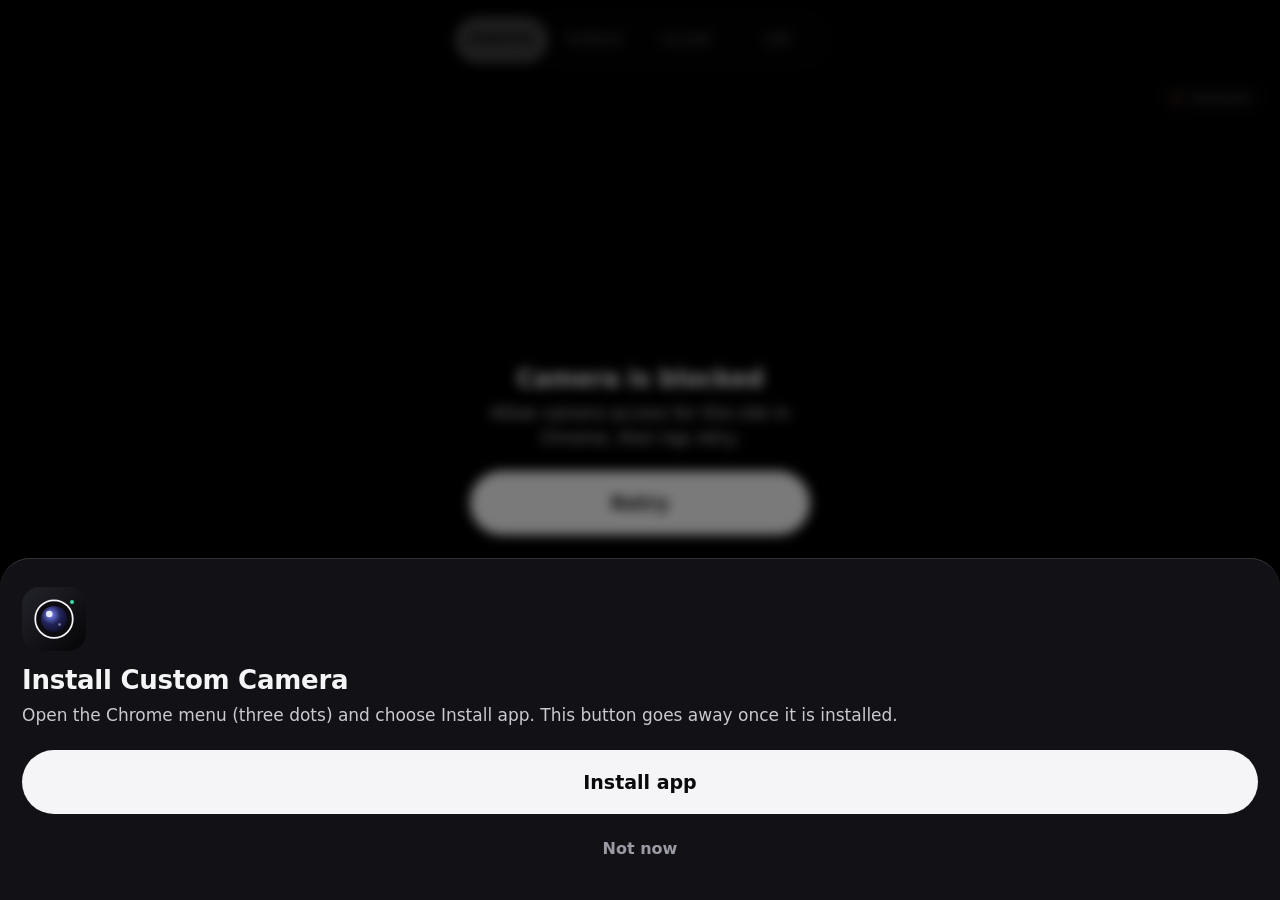
==== index.html @ ee941321 "Build Custom Camera PWA: photo, video, scan and QR with Google Drive upload Co-Authored-By: Claude S" ====
<!doctype html>
<html lang="en">
<head>
<meta charset="utf-8">
<meta name="viewport" content="width=device-width,initial-scale=1,viewport-fit=cover,user-scalable=no">
<meta name="theme-color" content="#000000">
<meta name="mobile-web-app-capable" content="yes">
<meta name="apple-mobile-web-app-capable" content="yes">
<link rel="manifest" href="manifest.webmanifest">
<link rel="icon" href="icons/icon.svg" type="image/svg+xml">
<link rel="apple-touch-icon" href="icons/icon-192.png">
<title>Custom Camera</title>
<link rel="stylesheet" href="styles.css">
</head>
<body data-mode="photo">

<div id="app">
  <video id="viewfinder" autoplay muted playsinline></video>
  <canvas id="overlay"></canvas>
  <div id="touch"></div>
  <div id="focusRing"></div>
  <div id="flash"></div>

  <header id="top">
    <nav id="tabs" role="tablist" style="--i:0">
      <span id="pill"></span>
      <button role="tab" data-mode="photo">Photo</button>
      <button role="tab" data-mode="video">Video</button>
      <button role="tab" data-mode="scan">Scan</button>
      <button role="tab" data-mode="qr">QR</button>
    </nav>
    <button id="cloud" class="chip" data-state="off" aria-label="Google Drive status">
      <span class="dot"></span><span id="cloudText">Connect</span>
    </button>
  </header>

  <div id="recChip" hidden><span class="rdot"></span><span id="chipTime">00:00</span></div>
  <div id="hint"></div>

  <div id="camError" hidden>
    <div class="card">
      <h2>Camera is blocked</h2>
      <p>Allow camera access for this site in Chrome, then tap retry.</p>
      <button id="camRetry" class="primary">Retry</button>
    </div>
  </div>

  <footer id="bottom">
    <button id="thumb" aria-label="Open gallery">
      <img id="thumbImg" alt="">
      <svg class="ph" viewBox="0 0 24 24" fill="none" stroke="currentColor" stroke-width="1.8" stroke-linecap="round" stroke-linejoin="round"><rect x="3" y="4" width="18" height="16" rx="3"/><circle cx="9" cy="10" r="1.8"/><path d="M21 16l-5-5-8 8"/></svg>
    </button>

    <div id="action">
      <div id="actPhoto" class="hintpill">
        <b>Tap</b> to focus<span class="sep"></span><b>Double-tap</b> to capture
      </div>

      <button id="recBtn" class="bigbtn" aria-label="Record video">
        <span class="rdot big"></span>
        <span id="recLabel">Start recording</span>
        <span id="recTime"></span>
      </button>

      <button id="scanBtn" class="bigbtn" aria-label="Scan document">
        <svg viewBox="0 0 24 24" fill="none" stroke="currentColor" stroke-width="2.2" stroke-linecap="round" stroke-linejoin="round"><path d="M4 8V6a2 2 0 0 1 2-2h2M16 4h2a2 2 0 0 1 2 2v2M20 16v2a2 2 0 0 1-2 2h-2M8 20H6a2 2 0 0 1-2-2v-2"/><path d="M4 12h16"/></svg>
        <span>Scan document</span>
      </button>

      <button id="qrPick" class="bigbtn" aria-label="Choose a QR image from gallery">
        <svg viewBox="0 0 24 24" fill="none" stroke="currentColor" stroke-width="2.2" stroke-linecap="round" stroke-linejoin="round"><rect x="3" y="4" width="18" height="16" rx="3"/><circle cx="9" cy="10" r="1.8"/><path d="M21 16l-5-5-8 8"/></svg>
        <span>Read QR from a photo</span>
      </button>
      <input id="qrFile" type="file" accept="image/*" hidden>
    </div>
  </footer>
</div>

<section id="gallery" hidden>
  <header class="gh">
    <button id="galBack" class="ib" aria-label="Back"><svg viewBox="0 0 24 24" fill="none" stroke="currentColor" stroke-width="2.4" stroke-linecap="round" stroke-linejoin="round"><path d="M15 5l-7 7 7 7"/></svg></button>
    <h1>Gallery</h1>
    <button id="galRefresh" class="ib" aria-label="Refresh"><svg viewBox="0 0 24 24" fill="none" stroke="currentColor" stroke-width="2.2" stroke-linecap="round" stroke-linejoin="round"><path d="M20 11a8 8 0 1 0-2.3 5.7"/><path d="M20 4v7h-7"/></svg></button>
  </header>
  <nav id="galTabs">
    <button data-sec="all" class="on">All</button>
    <button data-sec="photo">Photos</button>
    <button data-sec="video">Videos</button>
    <button data-sec="scan">Scans</button>
    <button data-sec="qr">QR</button>
  </nav>
  <div id="galBody"></div>
</section>

<section id="viewer" hidden>
  <header class="vh">
    <button id="vClose" class="ib" aria-label="Close"><svg viewBox="0 0 24 24" fill="none" stroke="currentColor" stroke-width="2.4" stroke-linecap="round" stroke-linejoin="round"><path d="M15 5l-7 7 7 7"/></svg></button>
    <div class="vt"><div id="vTitle"></div><div id="vSub"></div></div>
    <button id="vShare" class="ib" aria-label="Share"><svg viewBox="0 0 24 24" fill="none" stroke="currentColor" stroke-width="2.2" stroke-linecap="round" stroke-linejoin="round"><path d="M12 15V4"/><path d="M8 8l4-4 4 4"/><path d="M5 13v5a2 2 0 0 0 2 2h10a2 2 0 0 0 2-2v-5"/></svg></button>
    <button id="vDel" class="ib" aria-label="Delete"><svg viewBox="0 0 24 24" fill="none" stroke="currentColor" stroke-width="2.2" stroke-linecap="round" stroke-linejoin="round"><path d="M4 7h16"/><path d="M10 11v6M14 11v6"/><path d="M6 7l1 12a2 2 0 0 0 2 2h6a2 2 0 0 0 2-2l1-12"/><path d="M9 7V4h6v3"/></svg></button>
  </header>
  <div id="vStage"></div>
</section>

<section id="onboard" hidden>
  <div class="sheet">
    <div class="logo"><img src="icons/icon.svg" alt=""></div>
    <h2 id="obTitle"></h2>
    <p id="obText"></p>
    <button id="obPrimary" class="primary"></button>
    <button id="obSecondary" class="ghost"></button>
  </div>
</section>

<section id="qrSheet" hidden>
  <div class="sheet">
    <div class="qlabel">QR code says</div>
    <div id="qrText"></div>
    <button id="qrCopy" class="primary">Copy</button>
    <button id="qrClose" class="ghost">Close</button>
  </div>
</section>

<div id="toast" role="status"></div>

<script src="config.js"></script>
<script src="app.js"></script>
</body>
</html>
---- styles.css ----
:root {
  --bg: #08080a;
  --fg: #f5f5f7;
  --mute: #9b9ba5;
  --glass: rgba(18, 18, 22, .56);
  --glass-line: rgba(255, 255, 255, .14);
  --accent: #f5f5f7;
  --on-accent: #0a0a0c;
  --safe-t: env(safe-area-inset-top, 0px);
  --safe-b: env(safe-area-inset-bottom, 0px);
  --ease: cubic-bezier(.2, .8, .2, 1);
}
body[data-mode="photo"] { --accent: #f5f5f7; --on-accent: #0a0a0c; }
body[data-mode="video"] { --accent: #ff453a; --on-accent: #ffffff; }
body[data-mode="scan"]  { --accent: #34e1a0; --on-accent: #04170f; }
body[data-mode="qr"]    { --accent: #9a9aff; --on-accent: #0b0b24; }

* { box-sizing: border-box; -webkit-tap-highlight-color: transparent; }
html, body { margin: 0; height: 100%; background: #000; color: var(--fg); overflow: hidden; overscroll-behavior: none;
  font-family: ui-sans-serif, system-ui, -apple-system, "Segoe UI", Roboto, "Helvetica Neue", Arial, sans-serif; }
button { font: inherit; color: inherit; border: 0; background: none; cursor: pointer; }
[hidden] { display: none !important; }

#app { position: fixed; inset: 0; background: #000; }
#viewfinder { position: absolute; inset: 0; width: 100%; height: 100%; object-fit: cover; background: #000; }
#overlay { position: absolute; inset: 0; width: 100%; height: 100%; pointer-events: none; }
#touch { position: absolute; inset: 0; touch-action: none; }

/* focus ring + flash */
#focusRing { position: absolute; width: 78px; height: 78px; margin: -39px 0 0 -39px; border: 2px solid #ffd166; border-radius: 50%;
  opacity: 0; pointer-events: none; box-shadow: 0 0 0 1px rgba(0,0,0,.25), inset 0 0 0 1px rgba(0,0,0,.25); }
#focusRing.go { animation: ring 1.1s var(--ease) both; }
@keyframes ring { 0% { opacity: 0; transform: scale(1.5); } 15% { opacity: 1; } 35% { transform: scale(1); } 80% { opacity: 1; } 100% { opacity: 0; transform: scale(.94); } }
#flash { position: absolute; inset: 0; background: #fff; opacity: 0; pointer-events: none; }
#flash.go { animation: flash .28s ease-out; }
@keyframes flash { 0% { opacity: .85; } 100% { opacity: 0; } }

/* top bar */
#top { position: absolute; top: 0; left: 0; right: 0; padding: calc(var(--safe-t) + 12px) 14px 26px;
  display: flex; flex-direction: column; align-items: center; gap: 12px;
  background: linear-gradient(to bottom, rgba(0,0,0,.55), transparent); pointer-events: none; }
#top > * { pointer-events: auto; }
#tabs { position: relative; display: grid; grid-template-columns: repeat(4, 1fr); width: min(100%, 380px); padding: 4px;
  background: var(--glass); border: 1px solid var(--glass-line); border-radius: 999px;
  -webkit-backdrop-filter: blur(22px) saturate(1.4); backdrop-filter: blur(22px) saturate(1.4); }
#tabs button { position: relative; z-index: 1; height: 46px; border-radius: 999px; font-size: 15px; font-weight: 650; letter-spacing: .06em;
  text-transform: uppercase; color: rgba(255,255,255,.78); transition: color .25s; }
#tabs button.on { color: var(--on-accent); }
#pill { position: absolute; left: 4px; top: 4px; bottom: 4px; width: calc((100% - 8px) / 4); border-radius: 999px; background: var(--accent);
  transform: translateX(calc(var(--i) * 100%)); transition: transform .35s var(--ease), background .3s; box-shadow: 0 6px 18px rgba(0,0,0,.35); }

.chip { align-self: flex-end; display: inline-flex; align-items: center; gap: 8px; height: 36px; padding: 0 14px; border-radius: 999px;
  font-size: 13.5px; font-weight: 600; background: var(--glass); border: 1px solid var(--glass-line);
  -webkit-backdrop-filter: blur(18px); backdrop-filter: blur(18px); }
.chip .dot { width: 9px; height: 9px; border-radius: 50%; background: #ff6b6b; box-shadow: 0 0 10px currentColor; color: #ff6b6b; }
.chip[data-state="ok"] .dot { background: #34e1a0; color: #34e1a0; }
.chip[data-state="wait"] .dot { background: #ffd166; color: #ffd166; }

#recChip { position: absolute; top: calc(var(--safe-t) + 128px); left: 50%; transform: translateX(-50%); display: flex; align-items: center; gap: 8px;
  padding: 8px 16px; border-radius: 999px; background: rgba(0,0,0,.55); font-variant-numeric: tabular-nums; font-weight: 700; font-size: 16px; }
.rdot { width: 11px; height: 11px; border-radius: 50%; background: #ff453a; flex: none; }
body.recording:not(.paused) #recChip .rdot { animation: blink 1s infinite; }
@keyframes blink { 50% { opacity: .25; } }

#hint { position: absolute; left: 50%; top: 42%; transform: translate(-50%, 8px); padding: 12px 20px; border-radius: 16px; max-width: 80%;
  text-align: center; font-size: 16px; font-weight: 600; background: rgba(0,0,0,.55); opacity: 0; pointer-events: none; transition: opacity .35s, transform .35s var(--ease); }
#hint.show { opacity: 1; transform: translate(-50%, 0); }

/* bottom */
#bottom { position: absolute; left: 0; right: 0; bottom: 0; display: flex; align-items: center; gap: 14px;
  padding: 36px 14px calc(var(--safe-b) + 16px); background: linear-gradient(to top, rgba(0,0,0,.62), transparent); }
#thumb { position: relative; flex: none; width: 72px; height: 72px; border-radius: 20px; overflow: hidden; display: grid; place-items: center;
  background: var(--glass); border: 2px solid rgba(255,255,255,.85); box-shadow: 0 8px 22px rgba(0,0,0,.45);
  -webkit-backdrop-filter: blur(14px); backdrop-filter: blur(14px); transition: transform .2s var(--ease); }
#thumb:active { transform: scale(.94); }
#thumb img { position: absolute; inset: 0; width: 100%; height: 100%; object-fit: cover; display: none; }
#thumb.has img { display: block; }
#thumb .ph { width: 30px; height: 30px; opacity: .85; }
#thumb.has .ph { display: none; }

#action { position: relative; flex: 1; min-width: 0; height: 72px; }
#action > * { position: absolute; inset: 0; display: none; }
body[data-mode="photo"] #actPhoto { display: flex; }
body[data-mode="video"] #recBtn { display: flex; }
body[data-mode="scan"] #scanBtn { display: flex; }
body[data-mode="qr"] #qrPick { display: flex; }

.hintpill { align-items: center; justify-content: center; flex-direction: column; text-align: center; font-size: 16px; line-height: 1.25; color: rgba(255,255,255,.9);
  background: var(--glass); border: 1px solid var(--glass-line); border-radius: 36px; -webkit-backdrop-filter: blur(18px); backdrop-filter: blur(18px); }
.hintpill b { font-weight: 750; color: #fff; }
.hintpill .sep { display: none; }

.bigbtn { align-items: center; justify-content: center; gap: 12px; width: 100%; height: 72px; padding: 0 22px; border-radius: 36px; font-size: 20px; font-weight: 750; letter-spacing: .01em;
  background: var(--accent); color: var(--on-accent); box-shadow: 0 10px 28px rgba(0,0,0,.4), inset 0 1px 0 rgba(255,255,255,.35);
  transition: transform .15s var(--ease), background .3s, color .3s; }
.bigbtn:active { transform: scale(.975); }
.bigbtn svg { width: 28px; height: 28px; flex: none; }
.bigbtn.working, #scanBtn.working { opacity: .7; pointer-events: none; }

#recBtn .rdot.big { width: 18px; height: 18px; background: #fff; }
#recTime { margin-left: auto; font-variant-numeric: tabular-nums; font-size: 24px; font-weight: 800; }
body.recording #recBtn { background: rgba(20,20,24,.78); color: #fff; border: 2px solid #ff453a; justify-content: flex-start; -webkit-backdrop-filter: blur(16px); backdrop-filter: blur(16px); }
body.recording #recBtn .rdot.big { background: #ff453a; animation: blink 1s infinite; }
body.paused #recBtn { border-color: #ffd166; }
body.paused #recBtn .rdot.big { background: #ffd166; animation: none; border-radius: 4px; }

/* sheets (onboarding, qr result) */
#onboard, #qrSheet { position: fixed; inset: 0; z-index: 30; display: flex; align-items: flex-end; background: rgba(0,0,0,.5);
  -webkit-backdrop-filter: blur(6px); backdrop-filter: blur(6px); }
.sheet { width: 100%; padding: 28px 22px calc(var(--safe-b) + 26px); background: #121216; border-radius: 30px 30px 0 0; border-top: 1px solid var(--glass-line);
  animation: up .45s var(--ease); }
@keyframes up { from { transform: translateY(40px); opacity: 0; } }
.sheet .logo img { width: 64px; height: 64px; border-radius: 18px; display: block; margin-bottom: 14px; }
.sheet h2 { margin: 0 0 8px; font-size: 26px; letter-spacing: -.01em; }
.sheet p { margin: 0 0 22px; font-size: 17px; line-height: 1.45; color: #c9c9d1; }
.primary { display: block; width: 100%; height: 64px; border-radius: 32px; font-size: 19px; font-weight: 750; background: #f5f5f7; color: #0a0a0c; }
.ghost { display: block; width: 100%; height: 52px; margin-top: 8px; border-radius: 26px; font-size: 16px; font-weight: 600; color: var(--mute); }
.qlabel { font-size: 13px; letter-spacing: .12em; text-transform: uppercase; color: var(--mute); margin-bottom: 10px; }
#qrText { font-size: 20px; line-height: 1.4; word-break: break-word; max-height: 40vh; overflow: auto; margin-bottom: 22px; }

#camError { position: absolute; inset: 0; display: grid; place-items: center; padding: 24px; background: rgba(0,0,0,.75); z-index: 5; }
#camError .card { max-width: 340px; text-align: center; }
#camError h2 { margin: 0 0 8px; font-size: 24px; }
#camError p { color: #c9c9d1; font-size: 17px; line-height: 1.45; margin: 0 0 20px; }

#toast { position: fixed; left: 50%; bottom: calc(var(--safe-b) + 128px); transform: translate(-50%, 12px); z-index: 60; max-width: 86%; padding: 13px 20px; border-radius: 16px;
  background: rgba(245,245,247,.96); color: #0a0a0c; font-size: 16px; font-weight: 650; text-align: center; opacity: 0; pointer-events: none; transition: opacity .3s, transform .3s var(--ease); }
#toast.show { opacity: 1; transform: translate(-50%, 0); }

/* gallery */
#gallery, #viewer { position: fixed; inset: 0; z-index: 20; background: var(--bg); display: flex; flex-direction: column; }
#viewer { z-index: 25; background: #000; }
.gh, .vh { display: flex; align-items: center; gap: 6px; padding: calc(var(--safe-t) + 10px) 10px 8px; }
.gh h1 { flex: 1; margin: 0; font-size: 22px; letter-spacing: -.01em; }
.ib { width: 48px; height: 48px; border-radius: 50%; display: grid; place-items: center; flex: none; }
.ib:active { background: rgba(255,255,255,.1); }
.ib svg { width: 26px; height: 26px; }
#galTabs { display: flex; gap: 8px; padding: 4px 12px 10px; overflow-x: auto; scrollbar-width: none; }
#galTabs::-webkit-scrollbar { display: none; }
#galTabs button { flex: none; height: 42px; padding: 0 18px; border-radius: 999px; font-size: 15px; font-weight: 650; color: #c9c9d1; background: #17171c; }
#galTabs button.on { background: #f5f5f7; color: #0a0a0c; }
#galBody { flex: 1; overflow-y: auto; padding: 0 0 calc(var(--safe-b) + 24px); -webkit-overflow-scrolling: touch; }
.yr { margin: 22px 14px 0; font-size: 30px; letter-spacing: -.02em; }
.mo { margin: 4px 14px 0; font-size: 15px; letter-spacing: .12em; text-transform: uppercase; color: var(--mute); font-weight: 650; }
.dy { margin: 14px 14px 8px; font-size: 16px; font-weight: 650; color: #d8d8df; }
.grid { display: grid; grid-template-columns: repeat(4, 1fr); gap: 3px; padding: 0 3px; }
.cell { position: relative; aspect-ratio: 1; background: #17171c; overflow: hidden; border-radius: 6px; }
.cell img { width: 100%; height: 100%; object-fit: cover; display: block; }
.badge { position: absolute; font-size: 11px; font-weight: 800; padding: 3px 6px; border-radius: 8px; background: rgba(0,0,0,.6); }
.badge.play { right: 5px; bottom: 5px; }
.badge.wait { left: 5px; top: 5px; color: #ffd166; }
.cell.scan::after { content: ""; position: absolute; left: 5px; bottom: 5px; width: 8px; height: 8px; border-radius: 50%; background: #34e1a0; }
.empty { padding: 60px 24px; text-align: center; color: var(--mute); font-size: 17px; line-height: 1.5; }
.qrow { display: block; width: calc(100% - 24px); margin: 8px 12px; padding: 14px 16px; border-radius: 16px; text-align: left; background: #17171c; }
.qrow .qt { font-size: 16px; font-weight: 600; word-break: break-all; display: -webkit-box; -webkit-line-clamp: 2; -webkit-box-orient: vertical; overflow: hidden; }
.qrow .qd { margin-top: 4px; font-size: 13px; color: var(--mute); }

.vh { position: absolute; top: 0; left: 0; right: 0; z-index: 2; background: linear-gradient(to bottom, rgba(0,0,0,.7), transparent); padding-bottom: 22px; }
.vt { flex: 1; min-width: 0; padding-left: 4px; }
#vTitle { font-size: 16px; font-weight: 700; }
#vSub { font-size: 12.5px; color: var(--mute); white-space: nowrap; overflow: hidden; text-overflow: ellipsis; }
#vStage { flex: 1; display: grid; place-items: center; overflow: hidden; }
#vStage img, #vStage video { max-width: 100%; max-height: 100%; width: 100%; height: 100%; object-fit: contain; }
.spin { width: 36px; height: 36px; border-radius: 50%; border: 3px solid rgba(255,255,255,.2); border-top-color: #fff; animation: spin .8s linear infinite; }
@keyframes spin { to { transform: rotate(360deg); } }
#vDel.arm { background: #ff453a; }

@media (min-width: 560px) { .grid { grid-template-columns: repeat(6, 1fr); } }
@media (prefers-reduced-motion: reduce) { * { animation-duration: .01ms !important; transition-duration: .01ms !important; } }
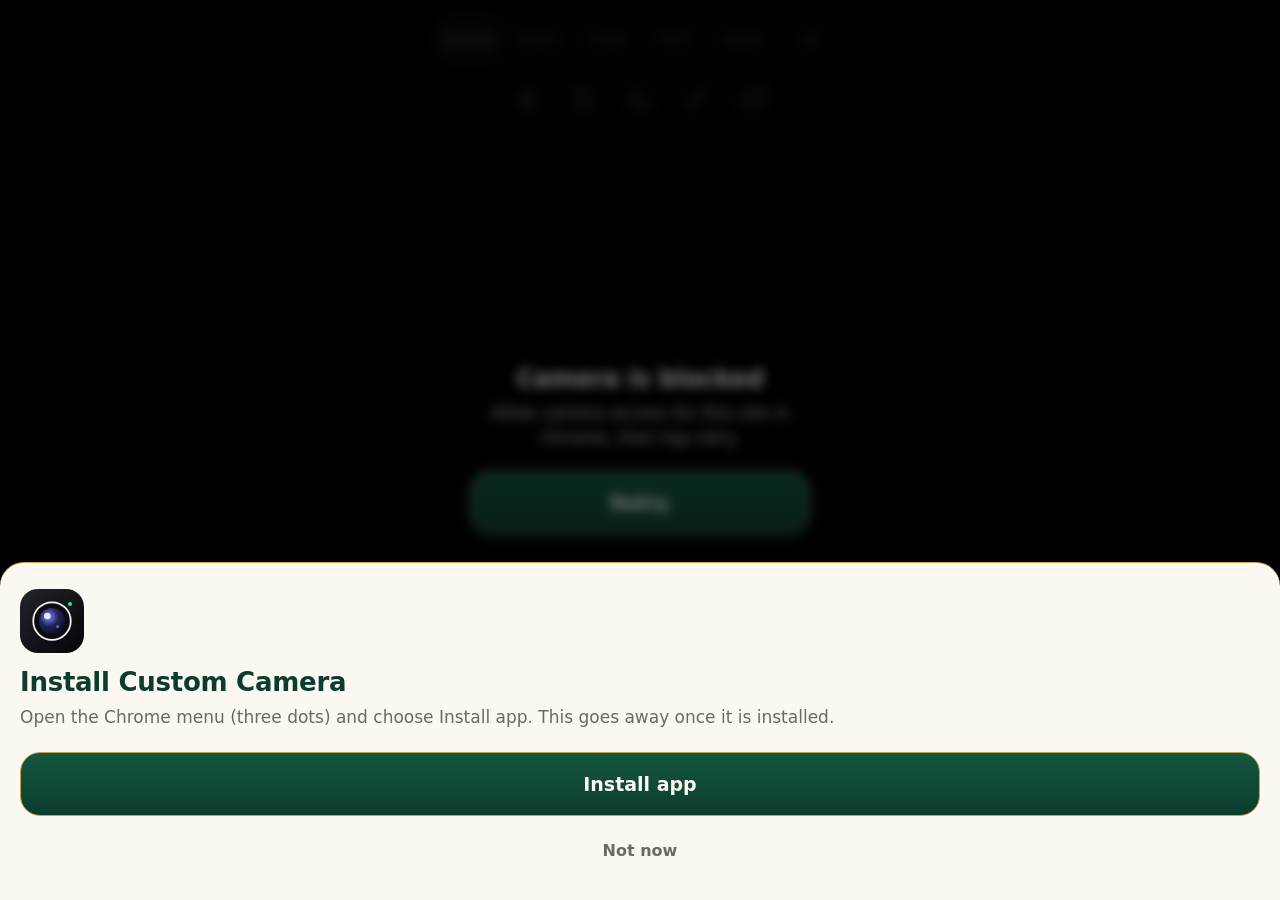
==== commit 35a56665: "Custom Camera v2: six modes, AI text and read, PDF scans, favourites, enhance, rotation, themed UI C" ====
--- a/index.html
+++ b/index.html
@@ -14,6 +14,33 @@
 </head>
 <body data-mode="photo">
 
+<svg width="0" height="0" style="position:absolute" aria-hidden="true">
+  <symbol id="i-flash" viewBox="0 0 24 24"><path d="M13 2L4 14h7l-1 8 9-12h-7z"/></symbol>
+  <symbol id="i-flip" viewBox="0 0 24 24"><path d="M20 11a8 8 0 0 0-14-4M4 4v4h4M4 13a8 8 0 0 0 14 4M20 20v-4h-4"/></symbol>
+  <symbol id="i-sun" viewBox="0 0 24 24"><circle cx="12" cy="12" r="4"/><path d="M12 2v2M12 20v2M4.9 4.9l1.4 1.4M17.7 17.7l1.4 1.4M2 12h2M20 12h2M4.9 19.1l1.4-1.4M17.7 6.3l1.4-1.4"/></symbol>
+  <symbol id="i-moon" viewBox="0 0 24 24"><path d="M21 13A9 9 0 1 1 11 3a7 7 0 0 0 10 10z"/></symbol>
+  <symbol id="i-key" viewBox="0 0 24 24"><circle cx="8" cy="15" r="4"/><path d="M11 12l9-9M17 6l3 3M14 9l2 2"/></symbol>
+  <symbol id="i-cloud" viewBox="0 0 24 24"><path d="M7 18a4 4 0 0 1-.5-8A6 6 0 0 1 18 9a4.5 4.5 0 0 1-.5 9z"/></symbol>
+  <symbol id="i-heart" viewBox="0 0 24 24"><path d="M12 20s-8-4.6-8-10.5A4.5 4.5 0 0 1 12 7a4.5 4.5 0 0 1 8 2.5C20 15.4 12 20 12 20z"/></symbol>
+  <symbol id="i-share" viewBox="0 0 24 24"><path d="M12 15V4M8 8l4-4 4 4M5 13v5a2 2 0 0 0 2 2h10a2 2 0 0 0 2-2v-5"/></symbol>
+  <symbol id="i-trash" viewBox="0 0 24 24"><path d="M4 7h16M10 11v6M14 11v6M6 7l1 12a2 2 0 0 0 2 2h6a2 2 0 0 0 2-2l1-12M9 7V4h6v3"/></symbol>
+  <symbol id="i-back" viewBox="0 0 24 24"><path d="M15 5l-7 7 7 7"/></symbol>
+  <symbol id="i-check" viewBox="0 0 24 24"><path d="M5 12.5l4.5 4.5L19 7"/></symbol>
+  <symbol id="i-camera" viewBox="0 0 24 24"><path d="M4 8h3l1.5-2h7L17 8h3v11H4z"/><circle cx="12" cy="13" r="3.5"/></symbol>
+  <symbol id="i-sparkle" viewBox="0 0 24 24"><path d="M12 3l1.8 5.2L19 10l-5.2 1.8L12 17l-1.8-5.2L5 10l5.2-1.8z"/><path d="M19 17v4M17 19h4"/></symbol>
+  <symbol id="i-mic" viewBox="0 0 24 24"><rect x="9" y="3" width="6" height="11" rx="3"/><path d="M5 11a7 7 0 0 0 14 0M12 18v3"/></symbol>
+  <symbol id="i-image" viewBox="0 0 24 24"><rect x="3" y="4" width="18" height="16" rx="3"/><circle cx="9" cy="10" r="1.8"/><path d="M21 16l-5-5-8 8"/></symbol>
+  <symbol id="i-select" viewBox="0 0 24 24"><path d="M9 11l3 3 8-8M20 12v7a2 2 0 0 1-2 2H6a2 2 0 0 1-2-2V7a2 2 0 0 1 2-2h9"/></symbol>
+  <symbol id="i-refresh" viewBox="0 0 24 24"><path d="M20 11a8 8 0 1 0-2.3 5.7M20 4v7h-7"/></symbol>
+  <symbol id="i-copy" viewBox="0 0 24 24"><rect x="9" y="9" width="11" height="11" rx="2"/><path d="M5 15V6a2 2 0 0 1 2-2h8"/></symbol>
+  <symbol id="i-scan" viewBox="0 0 24 24"><path d="M4 8V6a2 2 0 0 1 2-2h2M16 4h2a2 2 0 0 1 2 2v2M20 16v2a2 2 0 0 1-2 2h-2M8 20H6a2 2 0 0 1-2-2v-2M4 12h16"/></symbol>
+  <symbol id="i-text" viewBox="0 0 24 24"><path d="M5 6V4h14v2M12 4v16M9 20h6"/></symbol>
+  <symbol id="i-speaker" viewBox="0 0 24 24"><path d="M4 9v6h4l5 4V5L8 9z"/><path d="M16.5 8.5a5 5 0 0 1 0 7M19 6a8.5 8.5 0 0 1 0 12"/></symbol>
+  <symbol id="i-stop" viewBox="0 0 24 24"><rect x="6" y="6" width="12" height="12" rx="2"/></symbol>
+  <symbol id="i-pdf" viewBox="0 0 24 24"><path d="M6 3h8l5 5v13H6z"/><path d="M14 3v5h5"/></symbol>
+  <symbol id="i-close" viewBox="0 0 24 24"><path d="M6 6l12 12M18 6L6 18"/></symbol>
+</svg>
+
 <div id="app">
   <video id="viewfinder" autoplay muted playsinline></video>
   <canvas id="overlay"></canvas>
@@ -22,19 +49,18 @@
   <div id="flash"></div>
 
   <header id="top">
-    <nav id="tabs" role="tablist" style="--i:0">
-      <span id="pill"></span>
-      <button role="tab" data-mode="photo">Photo</button>
-      <button role="tab" data-mode="video">Video</button>
-      <button role="tab" data-mode="scan">Scan</button>
-      <button role="tab" data-mode="qr">QR</button>
-    </nav>
-    <button id="cloud" class="chip" data-state="off" aria-label="Google Drive status">
-      <span class="dot"></span><span id="cloudText">Connect</span>
-    </button>
+    <nav id="strip" aria-label="Modes"><div id="stripTrack"></div></nav>
+    <div id="tools">
+      <button id="flashBtn" class="tool" aria-label="Flash" title="Flash"><svg class="ic rot"><use href="#i-flash"/></svg></button>
+      <button id="flipBtn" class="tool" aria-label="Switch camera" title="Switch camera"><svg class="ic rot"><use href="#i-flip"/></svg></button>
+      <button id="themeBtn" class="tool" aria-label="Light or dark" title="Light or dark"><svg class="ic rot"><use id="themeUse" href="#i-sun"/></svg></button>
+      <button id="keyBtn" class="tool" aria-label="AI keys" title="AI keys"><svg class="ic rot"><use href="#i-key"/></svg></button>
+      <button id="cloud" class="tool" data-state="off" aria-label="Google Drive status" title="Google Drive"><svg class="ic rot"><use href="#i-cloud"/></svg><span class="dot"></span></button>
+    </div>
   </header>
 
   <div id="recChip" hidden><span class="rdot"></span><span id="chipTime">00:00</span></div>
+  <div id="zoomChip"></div>
   <div id="hint"></div>
 
   <div id="camError" hidden>
@@ -45,61 +71,113 @@
     </div>
   </div>
 
+  <div id="opts">
+    <button id="stampChip" class="chip" data-for="photo" aria-label="Date stamp"><svg class="ic sm"><use href="#i-check"/></svg><span id="stampTxt">Date stamp</span></button>
+    <div id="fmtSeg" class="seg" data-for="scan">
+      <button data-fmt="image" aria-label="Save scans as images"><svg class="ic sm"><use href="#i-image"/></svg>Image</button>
+      <button data-fmt="pdf" aria-label="Combine scans into a PDF"><svg class="ic sm"><use href="#i-pdf"/></svg>PDF</button>
+    </div>
+    <button id="undoChip" class="chip" data-for="scan" hidden aria-label="Remove last page"><svg class="ic sm"><use href="#i-back"/></svg>Undo page</button>
+  </div>
+
   <footer id="bottom">
-    <button id="thumb" aria-label="Open gallery">
+    <button id="thumb" aria-label="Open gallery" title="Gallery">
       <img id="thumbImg" alt="">
-      <svg class="ph" viewBox="0 0 24 24" fill="none" stroke="currentColor" stroke-width="1.8" stroke-linecap="round" stroke-linejoin="round"><rect x="3" y="4" width="18" height="16" rx="3"/><circle cx="9" cy="10" r="1.8"/><path d="M21 16l-5-5-8 8"/></svg>
+      <svg class="ic ph"><use href="#i-image"/></svg>
     </button>
 
     <div id="action">
-      <div id="actPhoto" class="hintpill">
-        <b>Tap</b> to focus<span class="sep"></span><b>Double-tap</b> to capture
-      </div>
-
-      <button id="recBtn" class="bigbtn" aria-label="Record video">
-        <span class="rdot big"></span>
-        <span id="recLabel">Start recording</span>
-        <span id="recTime"></span>
-      </button>
-
-      <button id="scanBtn" class="bigbtn" aria-label="Scan document">
-        <svg viewBox="0 0 24 24" fill="none" stroke="currentColor" stroke-width="2.2" stroke-linecap="round" stroke-linejoin="round"><path d="M4 8V6a2 2 0 0 1 2-2h2M16 4h2a2 2 0 0 1 2 2v2M20 16v2a2 2 0 0 1-2 2h-2M8 20H6a2 2 0 0 1-2-2v-2"/><path d="M4 12h16"/></svg>
-        <span>Scan document</span>
-      </button>
-
-      <button id="qrPick" class="bigbtn" aria-label="Choose a QR image from gallery">
-        <svg viewBox="0 0 24 24" fill="none" stroke="currentColor" stroke-width="2.2" stroke-linecap="round" stroke-linejoin="round"><rect x="3" y="4" width="18" height="16" rx="3"/><circle cx="9" cy="10" r="1.8"/><path d="M21 16l-5-5-8 8"/></svg>
-        <span>Read QR from a photo</span>
-      </button>
-      <input id="qrFile" type="file" accept="image/*" hidden>
+      <div class="mui" data-m="photo">
+        <button id="shutterBtn" class="big" aria-label="Take photo"><svg class="ic"><use href="#i-camera"/></svg><span>Take photo</span></button>
+      </div>
+
+      <div class="mui" data-m="video">
+        <button id="recBtn" class="big" aria-label="Record video">
+          <span class="rdot big"></span>
+          <span id="recLabel">Start recording</span>
+          <span id="recTime"></span>
+        </button>
+      </div>
+
+      <div class="mui" data-m="scan">
+        <button id="scanBtn" class="big" aria-label="Scan page"><svg class="ic"><use href="#i-scan"/></svg><span>Scan page</span></button>
+        <button id="doneBtn" class="big sq" aria-label="Finish PDF" hidden><svg class="ic"><use href="#i-check"/></svg><b id="pageCount">0</b></button>
+      </div>
+
+      <div class="mui" data-m="text">
+        <button id="textBtn" class="big" aria-label="Capture text"><svg class="ic"><use href="#i-text"/></svg><span>Capture text</span></button>
+      </div>
+
+      <div class="mui" data-m="read">
+        <button id="readBtn" class="big" aria-label="Read to me"><svg class="ic" id="readIc"><use href="#i-speaker"/></svg><span id="readLabel">Read to me</span></button>
+        <button id="askBtn" class="big sq alt" aria-label="Ask a question by voice" hidden><svg class="ic"><use href="#i-mic"/></svg></button>
+      </div>
+
+      <div class="mui" data-m="qr">
+        <button id="qrPick" class="big alt" aria-label="Read a QR from a photo"><svg class="ic"><use href="#i-image"/></svg><span>QR from a photo</span></button>
+        <input id="qrFile" type="file" accept="image/*" hidden>
+      </div>
     </div>
   </footer>
 </div>
 
 <section id="gallery" hidden>
   <header class="gh">
-    <button id="galBack" class="ib" aria-label="Back"><svg viewBox="0 0 24 24" fill="none" stroke="currentColor" stroke-width="2.4" stroke-linecap="round" stroke-linejoin="round"><path d="M15 5l-7 7 7 7"/></svg></button>
-    <h1>Gallery</h1>
-    <button id="galRefresh" class="ib" aria-label="Refresh"><svg viewBox="0 0 24 24" fill="none" stroke="currentColor" stroke-width="2.2" stroke-linecap="round" stroke-linejoin="round"><path d="M20 11a8 8 0 1 0-2.3 5.7"/><path d="M20 4v7h-7"/></svg></button>
+    <button id="galBack" class="ib" aria-label="Back"><svg class="ic"><use href="#i-back"/></svg></button>
+    <h1 id="galTitle">Gallery</h1>
+    <button id="galSelect" class="ib" aria-label="Select several"><svg class="ic"><use href="#i-select"/></svg></button>
+    <button id="galRefresh" class="ib" aria-label="Refresh"><svg class="ic"><use href="#i-refresh"/></svg></button>
   </header>
   <nav id="galTabs">
     <button data-sec="all" class="on">All</button>
+    <button data-sec="fav">Favourites</button>
     <button data-sec="photo">Photos</button>
     <button data-sec="video">Videos</button>
     <button data-sec="scan">Scans</button>
+    <button data-sec="text">Texts</button>
     <button data-sec="qr">QR</button>
   </nav>
   <div id="galBody"></div>
+  <div id="selBar" hidden>
+    <button id="selCancel" class="ib" aria-label="Cancel selection"><svg class="ic"><use href="#i-close"/></svg></button>
+    <span id="selCount">0 selected</span>
+    <button id="selShare" class="ib" aria-label="Share selected"><svg class="ic"><use href="#i-share"/></svg></button>
+    <button id="selDel" class="ib" aria-label="Delete selected"><svg class="ic"><use href="#i-trash"/></svg></button>
+  </div>
 </section>
 
 <section id="viewer" hidden>
   <header class="vh">
-    <button id="vClose" class="ib" aria-label="Close"><svg viewBox="0 0 24 24" fill="none" stroke="currentColor" stroke-width="2.4" stroke-linecap="round" stroke-linejoin="round"><path d="M15 5l-7 7 7 7"/></svg></button>
+    <button id="vClose" class="ib" aria-label="Back"><svg class="ic"><use href="#i-back"/></svg></button>
     <div class="vt"><div id="vTitle"></div><div id="vSub"></div></div>
-    <button id="vShare" class="ib" aria-label="Share"><svg viewBox="0 0 24 24" fill="none" stroke="currentColor" stroke-width="2.2" stroke-linecap="round" stroke-linejoin="round"><path d="M12 15V4"/><path d="M8 8l4-4 4 4"/><path d="M5 13v5a2 2 0 0 0 2 2h10a2 2 0 0 0 2-2v-5"/></svg></button>
-    <button id="vDel" class="ib" aria-label="Delete"><svg viewBox="0 0 24 24" fill="none" stroke="currentColor" stroke-width="2.2" stroke-linecap="round" stroke-linejoin="round"><path d="M4 7h16"/><path d="M10 11v6M14 11v6"/><path d="M6 7l1 12a2 2 0 0 0 2 2h6a2 2 0 0 0 2-2l1-12"/><path d="M9 7V4h6v3"/></svg></button>
+    <button id="vFav" class="ib" aria-label="Favourite"><svg class="ic"><use href="#i-heart"/></svg></button>
+    <button id="vShare" class="ib" aria-label="Share"><svg class="ic"><use href="#i-share"/></svg></button>
+    <button id="vDel" class="ib" aria-label="Delete"><svg class="ic"><use href="#i-trash"/></svg></button>
   </header>
   <div id="vStage"></div>
+  <div id="vBar" hidden>
+    <button id="vEnhance" class="big alt" hidden aria-label="Enhance photo"><svg class="ic"><use href="#i-sparkle"/></svg><span>Enhance</span></button>
+    <button id="vCopy" class="big alt" hidden aria-label="Copy text"><svg class="ic"><use href="#i-copy"/></svg><span>Copy text</span></button>
+    <button id="vPdf" class="big alt" hidden aria-label="Open PDF"><svg class="ic"><use href="#i-pdf"/></svg><span>Open PDF</span></button>
+  </div>
+  <div id="enhBar" hidden>
+    <button id="enhNew" class="big" aria-label="Save as new"><span>Save as new</span></button>
+    <button id="enhOver" class="big alt" aria-label="Overwrite"><span>Overwrite</span></button>
+    <button id="enhCancel" class="ghost">Cancel</button>
+  </div>
+</section>
+
+<section id="keys" hidden>
+  <header class="gh">
+    <button id="keysBack" class="ib" aria-label="Back"><svg class="ic"><use href="#i-back"/></svg></button>
+    <h1><svg class="ic inl"><use href="#i-key"/></svg></h1>
+  </header>
+  <div class="kadd">
+    <input id="keyInput" type="password" autocomplete="off" autocapitalize="off" spellcheck="false" placeholder="Paste a Google AI key" aria-label="Google AI key">
+    <button id="keySave" class="ib sol" aria-label="Save key"><svg class="ic"><use href="#i-check"/></svg></button>
+  </div>
+  <div id="keyList"></div>
+  <p class="kfoot">Keys stay on this phone. With several keys, each request uses the next one, and a failing key is skipped.</p>
 </section>
 
 <section id="onboard" hidden>
@@ -121,6 +199,17 @@
   </div>
 </section>
 
+<section id="textSheet" hidden>
+  <div class="sheet">
+    <img id="textPrev" alt="">
+    <div class="row2">
+      <button id="textCopy" class="primary"><svg class="ic sm"><use href="#i-copy"/></svg>Copy</button>
+      <button id="textShare" class="primary alt"><svg class="ic sm"><use href="#i-share"/></svg>Share</button>
+    </div>
+    <button id="textClose" class="ghost">Done</button>
+  </div>
+</section>
+
 <div id="toast" role="status"></div>
 
 <script src="config.js"></script>
--- a/styles.css
+++ b/styles.css
@@ -1,169 +1,188 @@
 :root {
-  --bg: #08080a;
-  --fg: #f5f5f7;
-  --mute: #9b9ba5;
-  --glass: rgba(18, 18, 22, .56);
-  --glass-line: rgba(255, 255, 255, .14);
-  --accent: #f5f5f7;
-  --on-accent: #0a0a0c;
-  --safe-t: env(safe-area-inset-top, 0px);
-  --safe-b: env(safe-area-inset-bottom, 0px);
-  --ease: cubic-bezier(.2, .8, .2, 1);
+  --ev: #0C3C2D; --ev2: #14573F; --gold: #C9A24B; --ivory: #FBF8F2;
+  --bg: #0b0b0d; --fg: #f5f3ee; --card: #17171b; --mute: #9a998f; --line: rgba(255,255,255,.12);
+  --glass: rgba(14,14,16,.58);
+  --safe-t: env(safe-area-inset-top, 0px); --safe-b: env(safe-area-inset-bottom, 0px);
+  --ease: cubic-bezier(.2,.8,.2,1); --rot: 0deg;
 }
-body[data-mode="photo"] { --accent: #f5f5f7; --on-accent: #0a0a0c; }
-body[data-mode="video"] { --accent: #ff453a; --on-accent: #ffffff; }
-body[data-mode="scan"]  { --accent: #34e1a0; --on-accent: #04170f; }
-body[data-mode="qr"]    { --accent: #9a9aff; --on-accent: #0b0b24; }
+html[data-theme="light"] { --bg: #FBF8F2; --fg: #0C3C2D; --card: #ffffff; --mute: #6b6a60; --line: rgba(12,60,45,.16); }
 
 * { box-sizing: border-box; -webkit-tap-highlight-color: transparent; }
 html, body { margin: 0; height: 100%; background: #000; color: var(--fg); overflow: hidden; overscroll-behavior: none;
   font-family: ui-sans-serif, system-ui, -apple-system, "Segoe UI", Roboto, "Helvetica Neue", Arial, sans-serif; }
 button { font: inherit; color: inherit; border: 0; background: none; cursor: pointer; }
+input { font: inherit; }
 [hidden] { display: none !important; }
+.ic { width: 26px; height: 26px; fill: none; stroke: currentColor; stroke-width: 2; stroke-linecap: round; stroke-linejoin: round; flex: none; }
+.ic.sm { width: 20px; height: 20px; }
+.ic.inl { width: 28px; height: 28px; vertical-align: middle; }
+.ic.rot { transform: rotate(var(--rot)); transition: transform .3s var(--ease); }
 
-#app { position: fixed; inset: 0; background: #000; }
-#viewfinder { position: absolute; inset: 0; width: 100%; height: 100%; object-fit: cover; background: #000; }
+#app { position: fixed; inset: 0; background: #000; color: #f5f3ee; }
+#viewfinder { position: absolute; inset: 0; width: 100%; height: 100%; object-fit: cover; background: #000; transform-origin: 50% 50%; }
 #overlay { position: absolute; inset: 0; width: 100%; height: 100%; pointer-events: none; }
 #touch { position: absolute; inset: 0; touch-action: none; }
 
-/* focus ring + flash */
-#focusRing { position: absolute; width: 78px; height: 78px; margin: -39px 0 0 -39px; border: 2px solid #ffd166; border-radius: 50%;
-  opacity: 0; pointer-events: none; box-shadow: 0 0 0 1px rgba(0,0,0,.25), inset 0 0 0 1px rgba(0,0,0,.25); }
+#focusRing { position: absolute; width: 78px; height: 78px; margin: -39px 0 0 -39px; border: 2px solid var(--gold); border-radius: 50%; opacity: 0; pointer-events: none; }
 #focusRing.go { animation: ring 1.1s var(--ease) both; }
 @keyframes ring { 0% { opacity: 0; transform: scale(1.5); } 15% { opacity: 1; } 35% { transform: scale(1); } 80% { opacity: 1; } 100% { opacity: 0; transform: scale(.94); } }
 #flash { position: absolute; inset: 0; background: #fff; opacity: 0; pointer-events: none; }
 #flash.go { animation: flash .28s ease-out; }
 @keyframes flash { 0% { opacity: .85; } 100% { opacity: 0; } }
 
-/* top bar */
-#top { position: absolute; top: 0; left: 0; right: 0; padding: calc(var(--safe-t) + 12px) 14px 26px;
-  display: flex; flex-direction: column; align-items: center; gap: 12px;
-  background: linear-gradient(to bottom, rgba(0,0,0,.55), transparent); pointer-events: none; }
+/* top: mode strip + tools */
+#top { position: absolute; top: 0; left: 0; right: 0; padding: calc(var(--safe-t) + 12px) 12px 26px; display: flex; flex-direction: column; align-items: center; gap: 10px;
+  background: linear-gradient(to bottom, rgba(0,0,0,.6), transparent); pointer-events: none; }
 #top > * { pointer-events: auto; }
-#tabs { position: relative; display: grid; grid-template-columns: repeat(4, 1fr); width: min(100%, 380px); padding: 4px;
-  background: var(--glass); border: 1px solid var(--glass-line); border-radius: 999px;
+#strip { position: relative; width: min(100%, 420px); height: 54px; overflow: hidden; border-radius: 999px; background: var(--glass); border: 1px solid rgba(255,255,255,.16);
   -webkit-backdrop-filter: blur(22px) saturate(1.4); backdrop-filter: blur(22px) saturate(1.4); }
-#tabs button { position: relative; z-index: 1; height: 46px; border-radius: 999px; font-size: 15px; font-weight: 650; letter-spacing: .06em;
-  text-transform: uppercase; color: rgba(255,255,255,.78); transition: color .25s; }
-#tabs button.on { color: var(--on-accent); }
-#pill { position: absolute; left: 4px; top: 4px; bottom: 4px; width: calc((100% - 8px) / 4); border-radius: 999px; background: var(--accent);
-  transform: translateX(calc(var(--i) * 100%)); transition: transform .35s var(--ease), background .3s; box-shadow: 0 6px 18px rgba(0,0,0,.35); }
+#stripTrack { display: grid; grid-template-columns: repeat(6, 1fr); gap: 2px; padding: 5px; }
+#stripTrack button { min-width: 0; height: 42px; padding: 0; border-radius: 999px; border: 1.5px solid transparent; font-size: 12.5px; font-weight: 650; letter-spacing: .04em; text-transform: uppercase; color: rgba(255,255,255,.66); transition: color .25s, background .25s, border-color .25s; }
+#stripTrack button.on { background: var(--ev); border-color: var(--gold); color: var(--ivory); }
 
-.chip { align-self: flex-end; display: inline-flex; align-items: center; gap: 8px; height: 36px; padding: 0 14px; border-radius: 999px;
-  font-size: 13.5px; font-weight: 600; background: var(--glass); border: 1px solid var(--glass-line);
+#tools { display: flex; gap: 10px; justify-content: center; }
+.tool { position: relative; width: 46px; height: 46px; border-radius: 50%; display: grid; place-items: center; color: #f5f3ee; background: var(--glass); border: 1px solid rgba(255,255,255,.16);
   -webkit-backdrop-filter: blur(18px); backdrop-filter: blur(18px); }
-.chip .dot { width: 9px; height: 9px; border-radius: 50%; background: #ff6b6b; box-shadow: 0 0 10px currentColor; color: #ff6b6b; }
-.chip[data-state="ok"] .dot { background: #34e1a0; color: #34e1a0; }
-.chip[data-state="wait"] .dot { background: #ffd166; color: #ffd166; }
+.tool.on { background: var(--ev); border-color: var(--gold); }
+.tool[hidden] { display: none; }
+.tool .dot { position: absolute; right: 7px; top: 7px; width: 9px; height: 9px; border-radius: 50%; background: #ff6b6b; border: 1.5px solid #0b0b0d; }
+.tool[data-state="ok"] .dot { background: #4be0a4; }
+.tool[data-state="wait"] .dot { background: #ffd166; }
 
-#recChip { position: absolute; top: calc(var(--safe-t) + 128px); left: 50%; transform: translateX(-50%); display: flex; align-items: center; gap: 8px;
-  padding: 8px 16px; border-radius: 999px; background: rgba(0,0,0,.55); font-variant-numeric: tabular-nums; font-weight: 700; font-size: 16px; }
+#recChip { position: absolute; top: calc(var(--safe-t) + 150px); left: 50%; transform: translateX(-50%); display: flex; align-items: center; gap: 8px; padding: 8px 16px; border-radius: 999px; background: rgba(0,0,0,.55); font-variant-numeric: tabular-nums; font-weight: 700; font-size: 16px; }
 .rdot { width: 11px; height: 11px; border-radius: 50%; background: #ff453a; flex: none; }
 body.recording:not(.paused) #recChip .rdot { animation: blink 1s infinite; }
 @keyframes blink { 50% { opacity: .25; } }
-
-#hint { position: absolute; left: 50%; top: 42%; transform: translate(-50%, 8px); padding: 12px 20px; border-radius: 16px; max-width: 80%;
-  text-align: center; font-size: 16px; font-weight: 600; background: rgba(0,0,0,.55); opacity: 0; pointer-events: none; transition: opacity .35s, transform .35s var(--ease); }
+#zoomChip { position: absolute; top: 46%; left: 50%; transform: translate(-50%, 0); padding: 8px 16px; border-radius: 999px; background: rgba(0,0,0,.55); font-weight: 700; font-size: 17px; opacity: 0; pointer-events: none; transition: opacity .3s; }
+#zoomChip.show { opacity: 1; }
+#hint { position: absolute; left: 50%; top: 38%; transform: translate(-50%, 8px); padding: 12px 20px; border-radius: 16px; max-width: 80%; text-align: center; font-size: 16px; font-weight: 600; background: rgba(0,0,0,.6); opacity: 0; pointer-events: none; transition: opacity .35s, transform .35s var(--ease); }
 #hint.show { opacity: 1; transform: translate(-50%, 0); }
 
+/* mode options row */
+#opts { position: absolute; left: 0; right: 0; bottom: calc(var(--safe-b) + 128px); display: flex; gap: 10px; justify-content: center; padding: 0 12px; }
+#opts > [data-for] { display: none; }
+body[data-mode="photo"] #opts > [data-for="photo"] { display: inline-flex; }
+body[data-mode="scan"] #opts > [data-for="scan"] { display: inline-flex; }
+body[data-mode="scan"] #opts > #undoChip[hidden] { display: none; }
+.chip, .seg button { height: 42px; padding: 0 16px; border-radius: 999px; display: inline-flex; align-items: center; gap: 8px; font-size: 14.5px; font-weight: 650; color: #f5f3ee; background: var(--glass); border: 1px solid rgba(255,255,255,.18);
+  -webkit-backdrop-filter: blur(18px); backdrop-filter: blur(18px); }
+.chip.on, .seg button.on { background: var(--ev); border-color: var(--gold); color: var(--ivory); }
+.seg { display: inline-flex; gap: 6px; }
+
 /* bottom */
-#bottom { position: absolute; left: 0; right: 0; bottom: 0; display: flex; align-items: center; gap: 14px;
-  padding: 36px 14px calc(var(--safe-b) + 16px); background: linear-gradient(to top, rgba(0,0,0,.62), transparent); }
-#thumb { position: relative; flex: none; width: 72px; height: 72px; border-radius: 20px; overflow: hidden; display: grid; place-items: center;
-  background: var(--glass); border: 2px solid rgba(255,255,255,.85); box-shadow: 0 8px 22px rgba(0,0,0,.45);
-  -webkit-backdrop-filter: blur(14px); backdrop-filter: blur(14px); transition: transform .2s var(--ease); }
+#bottom { position: absolute; left: 0; right: 0; bottom: 0; display: flex; align-items: center; gap: 12px; padding: 40px 14px calc(var(--safe-b) + 16px); background: linear-gradient(to top, rgba(0,0,0,.66), transparent); }
+#thumb { position: relative; flex: none; width: 80px; height: 80px; border-radius: 20px; overflow: hidden; display: grid; place-items: center; background: var(--glass); border: 1.5px solid var(--gold); box-shadow: 0 8px 22px rgba(0,0,0,.45); color: #f5f3ee; transition: transform .2s var(--ease); }
 #thumb:active { transform: scale(.94); }
 #thumb img { position: absolute; inset: 0; width: 100%; height: 100%; object-fit: cover; display: none; }
 #thumb.has img { display: block; }
-#thumb .ph { width: 30px; height: 30px; opacity: .85; }
+#thumb .ph { opacity: .85; }
 #thumb.has .ph { display: none; }
 
-#action { position: relative; flex: 1; min-width: 0; height: 72px; }
-#action > * { position: absolute; inset: 0; display: none; }
-body[data-mode="photo"] #actPhoto { display: flex; }
-body[data-mode="video"] #recBtn { display: flex; }
-body[data-mode="scan"] #scanBtn { display: flex; }
-body[data-mode="qr"] #qrPick { display: flex; }
+#action { position: relative; flex: 1; min-width: 0; height: 80px; }
+.mui { position: absolute; inset: 0; display: none; gap: 10px; }
+body[data-mode="photo"] .mui[data-m="photo"], body[data-mode="video"] .mui[data-m="video"], body[data-mode="scan"] .mui[data-m="scan"],
+body[data-mode="text"] .mui[data-m="text"], body[data-mode="read"] .mui[data-m="read"], body[data-mode="qr"] .mui[data-m="qr"] { display: flex; }
 
-.hintpill { align-items: center; justify-content: center; flex-direction: column; text-align: center; font-size: 16px; line-height: 1.25; color: rgba(255,255,255,.9);
-  background: var(--glass); border: 1px solid var(--glass-line); border-radius: 36px; -webkit-backdrop-filter: blur(18px); backdrop-filter: blur(18px); }
-.hintpill b { font-weight: 750; color: #fff; }
-.hintpill .sep { display: none; }
+.big { flex: 1; min-width: 0; white-space: nowrap; height: 80px; display: flex; align-items: center; justify-content: center; gap: 12px; padding: 0 16px; border-radius: 20px; font-size: 19px; font-weight: 700; letter-spacing: .01em;
+  color: var(--ivory); background: linear-gradient(180deg, var(--ev2), var(--ev)); border: 1.5px solid var(--gold); box-shadow: 0 12px 28px rgba(0,0,0,.45), inset 0 1px 0 rgba(255,255,255,.14);
+  transition: transform .15s var(--ease), opacity .2s; }
+.big:active { transform: scale(.975); }
+.big.alt { background: var(--glass); border-color: rgba(255,255,255,.3); color: #f5f3ee; -webkit-backdrop-filter: blur(18px); backdrop-filter: blur(18px); }
+.big.sq { flex: none; width: 80px; padding: 0; position: relative; }
+.big .ic { width: 28px; height: 28px; }
+.big b { position: absolute; top: 6px; right: 8px; font-size: 13px; min-width: 22px; height: 22px; border-radius: 11px; display: grid; place-items: center; background: var(--gold); color: var(--ev); }
+body.busy .big { opacity: .6; pointer-events: none; }
 
-.bigbtn { align-items: center; justify-content: center; gap: 12px; width: 100%; height: 72px; padding: 0 22px; border-radius: 36px; font-size: 20px; font-weight: 750; letter-spacing: .01em;
-  background: var(--accent); color: var(--on-accent); box-shadow: 0 10px 28px rgba(0,0,0,.4), inset 0 1px 0 rgba(255,255,255,.35);
-  transition: transform .15s var(--ease), background .3s, color .3s; }
-.bigbtn:active { transform: scale(.975); }
-.bigbtn svg { width: 28px; height: 28px; flex: none; }
-.bigbtn.working, #scanBtn.working { opacity: .7; pointer-events: none; }
-
-#recBtn .rdot.big { width: 18px; height: 18px; background: #fff; }
+.rdot.big { width: 18px; height: 18px; background: #fff; border-radius: 50%; flex: none; }
 #recTime { margin-left: auto; font-variant-numeric: tabular-nums; font-size: 24px; font-weight: 800; }
-body.recording #recBtn { background: rgba(20,20,24,.78); color: #fff; border: 2px solid #ff453a; justify-content: flex-start; -webkit-backdrop-filter: blur(16px); backdrop-filter: blur(16px); }
+body.recording #recBtn { justify-content: flex-start; background: rgba(14,14,16,.82); border-color: #ff453a; }
 body.recording #recBtn .rdot.big { background: #ff453a; animation: blink 1s infinite; }
 body.paused #recBtn { border-color: #ffd166; }
 body.paused #recBtn .rdot.big { background: #ffd166; animation: none; border-radius: 4px; }
+body.speaking #readBtn { background: rgba(14,14,16,.82); }
 
-/* sheets (onboarding, qr result) */
-#onboard, #qrSheet { position: fixed; inset: 0; z-index: 30; display: flex; align-items: flex-end; background: rgba(0,0,0,.5);
-  -webkit-backdrop-filter: blur(6px); backdrop-filter: blur(6px); }
-.sheet { width: 100%; padding: 28px 22px calc(var(--safe-b) + 26px); background: #121216; border-radius: 30px 30px 0 0; border-top: 1px solid var(--glass-line);
-  animation: up .45s var(--ease); }
+/* sheets */
+#onboard, #qrSheet, #textSheet { position: fixed; inset: 0; z-index: 30; display: flex; align-items: flex-end; background: rgba(0,0,0,.5); -webkit-backdrop-filter: blur(6px); backdrop-filter: blur(6px); }
+.sheet { width: 100%; padding: 26px 20px calc(var(--safe-b) + 24px); background: var(--bg); color: var(--fg); border-radius: 24px 24px 0 0; border-top: 1px solid var(--gold); animation: up .45s var(--ease); max-height: 92vh; overflow: auto; }
 @keyframes up { from { transform: translateY(40px); opacity: 0; } }
 .sheet .logo img { width: 64px; height: 64px; border-radius: 18px; display: block; margin-bottom: 14px; }
 .sheet h2 { margin: 0 0 8px; font-size: 26px; letter-spacing: -.01em; }
-.sheet p { margin: 0 0 22px; font-size: 17px; line-height: 1.45; color: #c9c9d1; }
-.primary { display: block; width: 100%; height: 64px; border-radius: 32px; font-size: 19px; font-weight: 750; background: #f5f5f7; color: #0a0a0c; }
-.ghost { display: block; width: 100%; height: 52px; margin-top: 8px; border-radius: 26px; font-size: 16px; font-weight: 600; color: var(--mute); }
+.sheet p { margin: 0 0 22px; font-size: 17px; line-height: 1.45; color: var(--mute); }
+.primary { display: flex; align-items: center; justify-content: center; gap: 10px; width: 100%; height: 64px; border-radius: 20px; font-size: 19px; font-weight: 700; background: linear-gradient(180deg, var(--ev2), var(--ev)); color: var(--ivory); border: 1.5px solid var(--gold); }
+.primary.alt { background: transparent; color: var(--fg); border-color: var(--line); }
+.ghost { display: block; width: 100%; height: 52px; margin-top: 8px; border-radius: 16px; font-size: 16px; font-weight: 600; color: var(--mute); }
 .qlabel { font-size: 13px; letter-spacing: .12em; text-transform: uppercase; color: var(--mute); margin-bottom: 10px; }
 #qrText { font-size: 20px; line-height: 1.4; word-break: break-word; max-height: 40vh; overflow: auto; margin-bottom: 22px; }
+#textPrev { display: block; width: 100%; max-height: 52vh; object-fit: contain; border-radius: 12px; margin-bottom: 16px; background: var(--card); }
+.row2 { display: flex; gap: 10px; }
 
-#camError { position: absolute; inset: 0; display: grid; place-items: center; padding: 24px; background: rgba(0,0,0,.75); z-index: 5; }
+#camError { position: absolute; inset: 0; display: grid; place-items: center; padding: 24px; background: rgba(0,0,0,.8); z-index: 5; }
 #camError .card { max-width: 340px; text-align: center; }
 #camError h2 { margin: 0 0 8px; font-size: 24px; }
 #camError p { color: #c9c9d1; font-size: 17px; line-height: 1.45; margin: 0 0 20px; }
 
-#toast { position: fixed; left: 50%; bottom: calc(var(--safe-b) + 128px); transform: translate(-50%, 12px); z-index: 60; max-width: 86%; padding: 13px 20px; border-radius: 16px;
-  background: rgba(245,245,247,.96); color: #0a0a0c; font-size: 16px; font-weight: 650; text-align: center; opacity: 0; pointer-events: none; transition: opacity .3s, transform .3s var(--ease); }
+#toast { position: fixed; left: 50%; bottom: calc(var(--safe-b) + 214px); transform: translate(-50%, 12px); z-index: 60; max-width: 86%; padding: 13px 20px; border-radius: 14px;
+  background: var(--ivory); color: var(--ev); border: 1px solid var(--gold); font-size: 16px; font-weight: 650; text-align: center; opacity: 0; pointer-events: none; transition: opacity .3s, transform .3s var(--ease); }
 #toast.show { opacity: 1; transform: translate(-50%, 0); }
 
-/* gallery */
-#gallery, #viewer { position: fixed; inset: 0; z-index: 20; background: var(--bg); display: flex; flex-direction: column; }
-#viewer { z-index: 25; background: #000; }
-.gh, .vh { display: flex; align-items: center; gap: 6px; padding: calc(var(--safe-t) + 10px) 10px 8px; }
+/* gallery, viewer, keys */
+#gallery, #viewer, #keys { position: fixed; inset: 0; z-index: 20; background: var(--bg); color: var(--fg); display: flex; flex-direction: column; }
+#viewer { z-index: 25; background: #000; color: #f5f3ee; }
+#keys { z-index: 28; }
+.gh, .vh { display: flex; align-items: center; gap: 4px; padding: calc(var(--safe-t) + 10px) 8px 8px; }
 .gh h1 { flex: 1; margin: 0; font-size: 22px; letter-spacing: -.01em; }
 .ib { width: 48px; height: 48px; border-radius: 50%; display: grid; place-items: center; flex: none; }
-.ib:active { background: rgba(255,255,255,.1); }
-.ib svg { width: 26px; height: 26px; }
+.ib:active { background: var(--line); }
+.ib.sol { background: var(--ev); border: 1.5px solid var(--gold); color: var(--ivory); border-radius: 14px; }
 #galTabs { display: flex; gap: 8px; padding: 4px 12px 10px; overflow-x: auto; scrollbar-width: none; }
 #galTabs::-webkit-scrollbar { display: none; }
-#galTabs button { flex: none; height: 42px; padding: 0 18px; border-radius: 999px; font-size: 15px; font-weight: 650; color: #c9c9d1; background: #17171c; }
-#galTabs button.on { background: #f5f5f7; color: #0a0a0c; }
-#galBody { flex: 1; overflow-y: auto; padding: 0 0 calc(var(--safe-b) + 24px); -webkit-overflow-scrolling: touch; }
+#galTabs button { flex: none; height: 42px; padding: 0 18px; border-radius: 999px; font-size: 15px; font-weight: 650; color: var(--mute); background: var(--card); border: 1px solid var(--line); }
+#galTabs button.on { background: var(--ev); color: var(--ivory); border-color: var(--gold); }
+#galBody { flex: 1; overflow-y: auto; padding: 0 0 calc(var(--safe-b) + 90px); -webkit-overflow-scrolling: touch; }
 .yr { margin: 22px 14px 0; font-size: 30px; letter-spacing: -.02em; }
 .mo { margin: 4px 14px 0; font-size: 15px; letter-spacing: .12em; text-transform: uppercase; color: var(--mute); font-weight: 650; }
-.dy { margin: 14px 14px 8px; font-size: 16px; font-weight: 650; color: #d8d8df; }
+.dy { margin: 14px 14px 8px; font-size: 16px; font-weight: 650; }
 .grid { display: grid; grid-template-columns: repeat(4, 1fr); gap: 3px; padding: 0 3px; }
-.cell { position: relative; aspect-ratio: 1; background: #17171c; overflow: hidden; border-radius: 6px; }
+.cell { position: relative; aspect-ratio: 1; background: var(--card); overflow: hidden; border-radius: 6px; }
 .cell img { width: 100%; height: 100%; object-fit: cover; display: block; }
-.badge { position: absolute; font-size: 11px; font-weight: 800; padding: 3px 6px; border-radius: 8px; background: rgba(0,0,0,.6); }
+.cell.sel { outline: 3px solid var(--gold); outline-offset: -3px; }
+.badge { position: absolute; font-size: 11px; font-weight: 800; padding: 3px 6px; border-radius: 8px; background: rgba(0,0,0,.62); color: #fff; }
 .badge.play { right: 5px; bottom: 5px; }
 .badge.wait { left: 5px; top: 5px; color: #ffd166; }
-.cell.scan::after { content: ""; position: absolute; left: 5px; bottom: 5px; width: 8px; height: 8px; border-radius: 50%; background: #34e1a0; }
+.badge.fav { right: 4px; top: 4px; padding: 2px; background: none; color: #ff6b81; }
+.badge.fav .ic { width: 16px; height: 16px; fill: currentColor; }
+.badge.chk { left: 5px; top: 5px; width: 24px; height: 24px; border-radius: 50%; padding: 0; display: grid; place-items: center; background: rgba(0,0,0,.5); border: 2px solid #fff; }
+.cell.sel .badge.chk { background: var(--ev); border-color: var(--gold); }
 .empty { padding: 60px 24px; text-align: center; color: var(--mute); font-size: 17px; line-height: 1.5; }
-.qrow { display: block; width: calc(100% - 24px); margin: 8px 12px; padding: 14px 16px; border-radius: 16px; text-align: left; background: #17171c; }
+.qrow { display: block; width: calc(100% - 24px); margin: 8px 12px; padding: 14px 16px; border-radius: 14px; text-align: left; background: var(--card); border: 1px solid var(--line); }
 .qrow .qt { font-size: 16px; font-weight: 600; word-break: break-all; display: -webkit-box; -webkit-line-clamp: 2; -webkit-box-orient: vertical; overflow: hidden; }
 .qrow .qd { margin-top: 4px; font-size: 13px; color: var(--mute); }
+#selBar { position: absolute; left: 12px; right: 12px; bottom: calc(var(--safe-b) + 14px); height: 64px; display: flex; align-items: center; gap: 4px; padding: 0 8px; border-radius: 20px; background: var(--ev); color: var(--ivory); border: 1.5px solid var(--gold); box-shadow: 0 12px 30px rgba(0,0,0,.4); }
+#selCount { flex: 1; font-weight: 700; font-size: 16px; }
+#selDel.arm { background: #ff453a; }
 
-.vh { position: absolute; top: 0; left: 0; right: 0; z-index: 2; background: linear-gradient(to bottom, rgba(0,0,0,.7), transparent); padding-bottom: 22px; }
+.vh { position: absolute; top: 0; left: 0; right: 0; z-index: 2; background: linear-gradient(to bottom, rgba(0,0,0,.72), transparent); padding-bottom: 22px; }
 .vt { flex: 1; min-width: 0; padding-left: 4px; }
 #vTitle { font-size: 16px; font-weight: 700; }
-#vSub { font-size: 12.5px; color: var(--mute); white-space: nowrap; overflow: hidden; text-overflow: ellipsis; }
-#vStage { flex: 1; display: grid; place-items: center; overflow: hidden; }
+#vSub { font-size: 12.5px; color: #a9a99f; white-space: nowrap; overflow: hidden; text-overflow: ellipsis; }
+#vStage { flex: 1; display: grid; place-items: center; overflow: hidden; position: relative; }
 #vStage img, #vStage video { max-width: 100%; max-height: 100%; width: 100%; height: 100%; object-fit: contain; }
-.spin { width: 36px; height: 36px; border-radius: 50%; border: 3px solid rgba(255,255,255,.2); border-top-color: #fff; animation: spin .8s linear infinite; }
+#vStage img.pdfprev { width: auto; height: auto; max-width: 86%; max-height: 80%; border-radius: 6px; box-shadow: 0 10px 40px rgba(0,0,0,.6); }
+#vFav.on .ic { fill: #ff6b81; stroke: #ff6b81; }
+#vBar, #enhBar { position: absolute; left: 14px; right: 14px; bottom: calc(var(--safe-b) + 16px); display: flex; gap: 10px; z-index: 3; }
+#enhBar { flex-wrap: wrap; }
+#enhBar .ghost { color: #c9c9d1; margin-top: 0; }
+.spin { width: 36px; height: 36px; border-radius: 50%; border: 3px solid rgba(255,255,255,.2); border-top-color: var(--gold); animation: spin .8s linear infinite; }
 @keyframes spin { to { transform: rotate(360deg); } }
 #vDel.arm { background: #ff453a; }
 
+.kadd { display: flex; gap: 10px; padding: 8px 14px 14px; }
+.kadd input { flex: 1; min-width: 0; height: 56px; padding: 0 16px; border-radius: 14px; background: var(--card); color: var(--fg); border: 1px solid var(--line); font-size: 17px; }
+.kadd .ib { width: 56px; height: 56px; }
+#keyList { padding: 0 14px; display: flex; flex-direction: column; gap: 8px; }
+.krow { display: flex; align-items: center; gap: 4px; padding: 6px 6px 6px 16px; border-radius: 14px; background: var(--card); border: 1px solid var(--line); }
+.krow code { flex: 1; font-size: 17px; letter-spacing: .12em; }
+.kfoot { margin: 18px 18px; color: var(--mute); font-size: 14px; line-height: 1.5; }
+
 @media (min-width: 560px) { .grid { grid-template-columns: repeat(6, 1fr); } }
 @media (prefers-reduced-motion: reduce) { * { animation-duration: .01ms !important; transition-duration: .01ms !important; } }
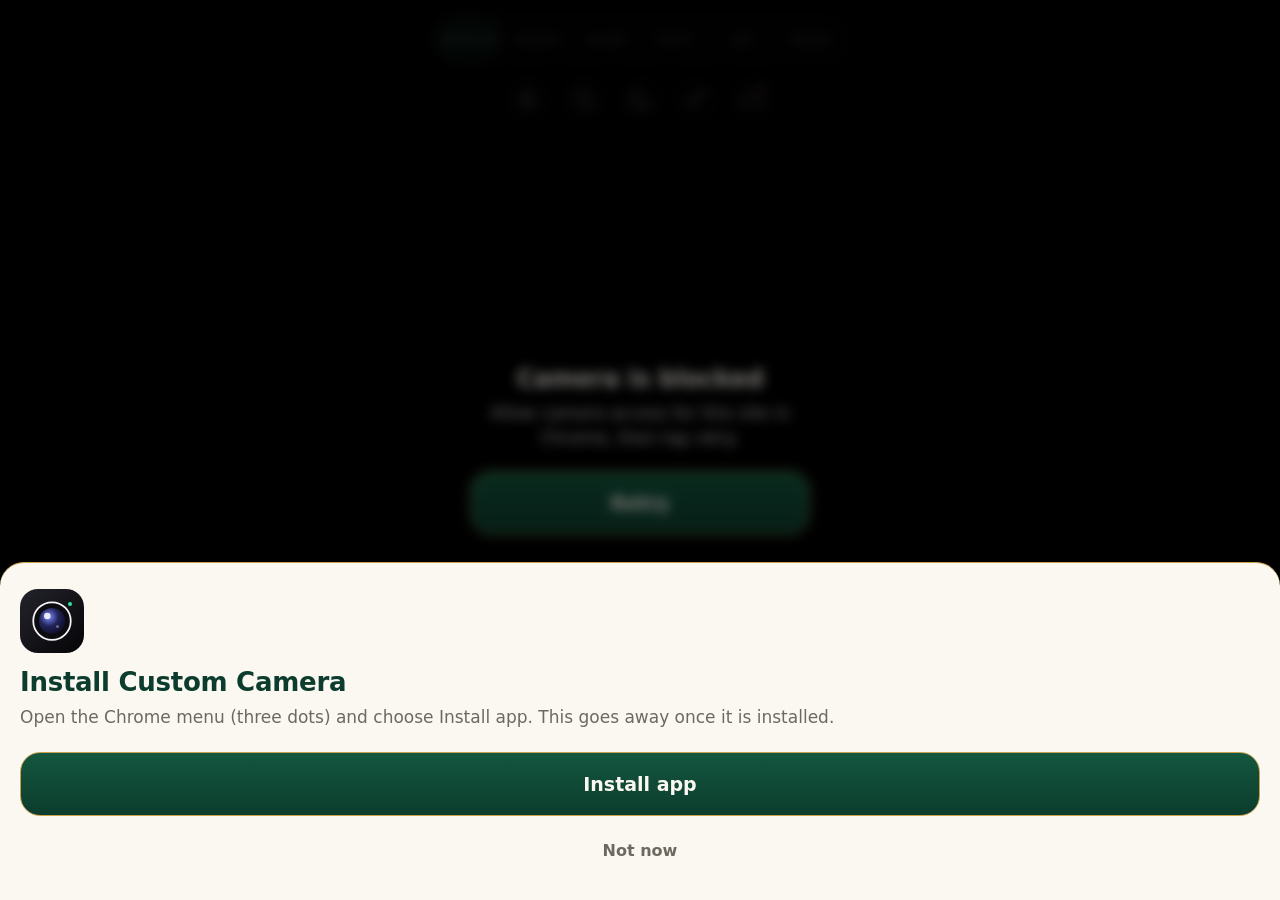
==== commit acb175c2: "Spoken persistent errors, swipe between gallery sections, Read last Co-Authored-By: Claude Sonnet 5." ====
--- a/index.html
+++ b/index.html
@@ -210,6 +210,12 @@
   </div>
 </section>
 
+<div id="errBox" role="alert" hidden>
+  <div id="errMsg"></div>
+  <div id="errRaw"></div>
+  <button id="errClose" class="primary alt">Close</button>
+</div>
+
 <div id="toast" role="status"></div>
 
 <script src="config.js"></script>
--- a/styles.css
+++ b/styles.css
@@ -186,3 +186,11 @@
 
 @media (min-width: 560px) { .grid { grid-template-columns: repeat(6, 1fr); } }
 @media (prefers-reduced-motion: reduce) { * { animation-duration: .01ms !important; transition-duration: .01ms !important; } }
+
+#thumb.pulse { animation: pulse .7s var(--ease); }
+@keyframes pulse { 0% { transform: scale(1); box-shadow: 0 0 0 0 rgba(201,162,75,.8); } 40% { transform: scale(1.1); box-shadow: 0 0 0 14px rgba(201,162,75,0); } 100% { transform: scale(1); } }
+
+#errBox { position: fixed; left: 12px; right: 12px; bottom: calc(var(--safe-b) + 112px); z-index: 70; padding: 20px; border-radius: 20px; background: var(--ivory); color: var(--ev); border: 1.5px solid var(--gold); box-shadow: 0 16px 40px rgba(0,0,0,.5); }
+#errMsg { font-size: 22px; font-weight: 700; line-height: 1.35; margin-bottom: 8px; }
+#errRaw { font-size: 14px; color: #6b6a60; margin-bottom: 14px; word-break: break-word; }
+#errBox .primary.alt { color: var(--ev); border-color: var(--ev); height: 56px; }
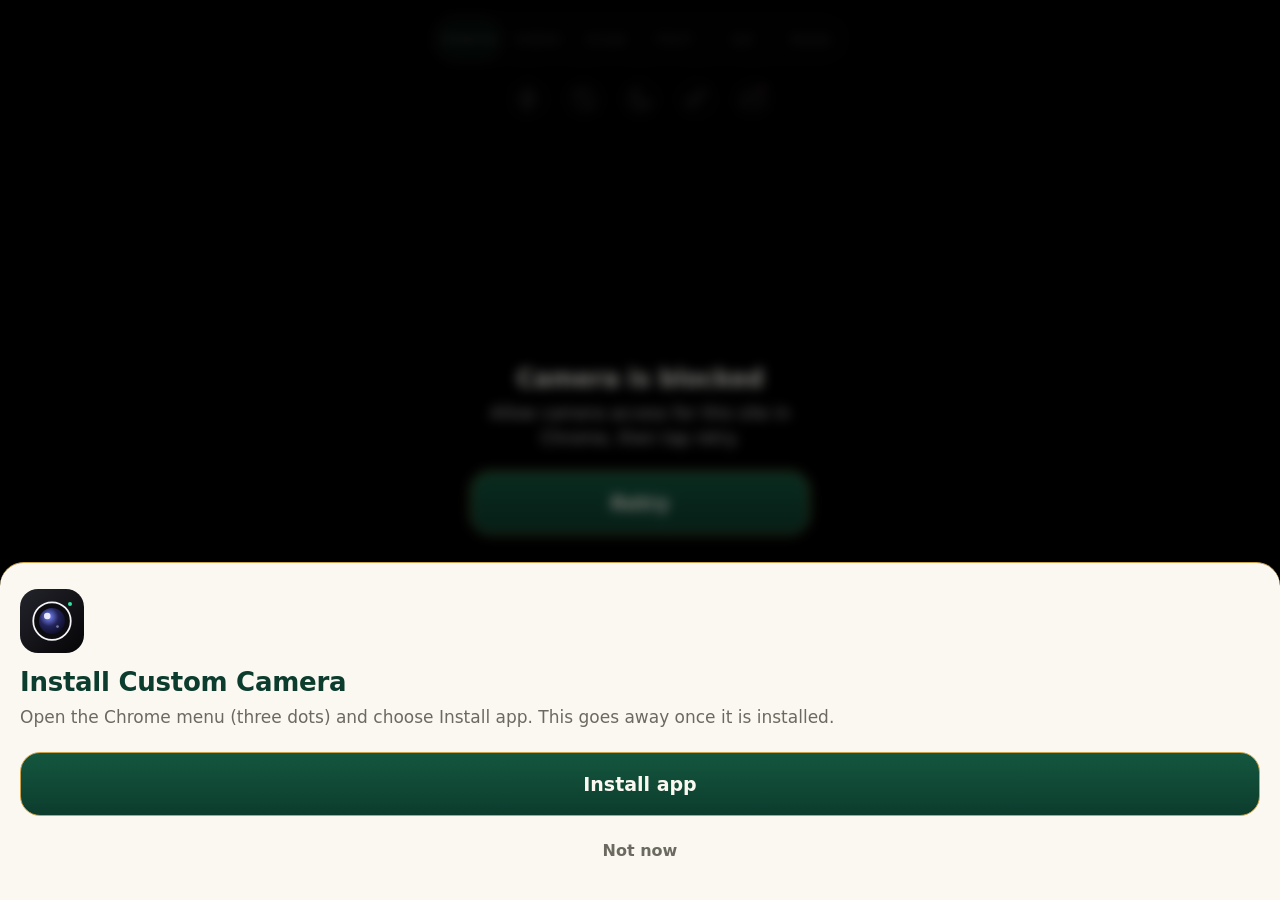
==== commit 63667ec2: "Long-press select with top bar, one-tap delete with undo, Recently deleted tab, select all, longer s" ====
--- a/index.html
+++ b/index.html
@@ -38,6 +38,7 @@
   <symbol id="i-speaker" viewBox="0 0 24 24"><path d="M4 9v6h4l5 4V5L8 9z"/><path d="M16.5 8.5a5 5 0 0 1 0 7M19 6a8.5 8.5 0 0 1 0 12"/></symbol>
   <symbol id="i-stop" viewBox="0 0 24 24"><rect x="6" y="6" width="12" height="12" rx="2"/></symbol>
   <symbol id="i-pdf" viewBox="0 0 24 24"><path d="M6 3h8l5 5v13H6z"/><path d="M14 3v5h5"/></symbol>
+  <symbol id="i-restore" viewBox="0 0 24 24"><path d="M4 12a8 8 0 1 1 2.3 5.7M4 5v7h7"/></symbol>
   <symbol id="i-close" viewBox="0 0 24 24"><path d="M6 6l12 12M18 6L6 18"/></symbol>
 </svg>
 
@@ -109,8 +110,7 @@
       </div>
 
       <div class="mui" data-m="read">
-        <button id="readBtn" class="big" aria-label="Read to me"><svg class="ic" id="readIc"><use href="#i-speaker"/></svg><span id="readLabel">Read to me</span></button>
-        <button id="askBtn" class="big sq alt" aria-label="Ask a question by voice" hidden><svg class="ic"><use href="#i-mic"/></svg></button>
+        <button id="readBtn" class="big" aria-label="Read to me"><svg class="ic" id="readIc"><use href="#i-speaker"/></svg><span id="readLabel">Start live reading</span></button>
       </div>
 
       <div class="mui" data-m="qr">
@@ -122,11 +122,19 @@
 </div>
 
 <section id="gallery" hidden>
-  <header class="gh">
+  <header class="gh" id="galHead">
     <button id="galBack" class="ib" aria-label="Back"><svg class="ic"><use href="#i-back"/></svg></button>
     <h1 id="galTitle">Gallery</h1>
-    <button id="galSelect" class="ib" aria-label="Select several"><svg class="ic"><use href="#i-select"/></svg></button>
     <button id="galRefresh" class="ib" aria-label="Refresh"><svg class="ic"><use href="#i-refresh"/></svg></button>
+  </header>
+  <header class="gh sel" id="selHead" hidden>
+    <button id="selCancel" class="ib" aria-label="Close selection"><svg class="ic"><use href="#i-close"/></svg></button>
+    <span id="selCount">0 selected</span>
+    <button id="selAll" class="ib" aria-label="Select all"><svg class="ic"><use href="#i-select"/></svg></button>
+    <button id="selFav" class="ib" aria-label="Favourite"><svg class="ic"><use href="#i-heart"/></svg></button>
+    <button id="selShare" class="ib" aria-label="Share"><svg class="ic"><use href="#i-share"/></svg></button>
+    <button id="selRestore" class="ib" aria-label="Restore" hidden><svg class="ic"><use href="#i-restore"/></svg></button>
+    <button id="selDel" class="ib" aria-label="Delete"><svg class="ic"><use href="#i-trash"/></svg></button>
   </header>
   <nav id="galTabs">
     <button data-sec="all" class="on">All</button>
@@ -136,20 +144,16 @@
     <button data-sec="scan">Scans</button>
     <button data-sec="text">Texts</button>
     <button data-sec="qr">QR</button>
+    <button data-sec="trash">Recently deleted</button>
   </nav>
   <div id="galBody"></div>
-  <div id="selBar" hidden>
-    <button id="selCancel" class="ib" aria-label="Cancel selection"><svg class="ic"><use href="#i-close"/></svg></button>
-    <span id="selCount">0 selected</span>
-    <button id="selShare" class="ib" aria-label="Share selected"><svg class="ic"><use href="#i-share"/></svg></button>
-    <button id="selDel" class="ib" aria-label="Delete selected"><svg class="ic"><use href="#i-trash"/></svg></button>
-  </div>
 </section>
 
 <section id="viewer" hidden>
   <header class="vh">
     <button id="vClose" class="ib" aria-label="Back"><svg class="ic"><use href="#i-back"/></svg></button>
     <div class="vt"><div id="vTitle"></div><div id="vSub"></div></div>
+    <button id="vRestore" class="ib" aria-label="Restore" hidden><svg class="ic"><use href="#i-restore"/></svg></button>
     <button id="vFav" class="ib" aria-label="Favourite"><svg class="ic"><use href="#i-heart"/></svg></button>
     <button id="vShare" class="ib" aria-label="Share"><svg class="ic"><use href="#i-share"/></svg></button>
     <button id="vDel" class="ib" aria-label="Delete"><svg class="ic"><use href="#i-trash"/></svg></button>
@@ -210,6 +214,17 @@
   </div>
 </section>
 
+<div id="undoBar" hidden role="status"><span id="undoTxt"></span><button id="undoBtn" class="undo">Undo</button></div>
+
+<section id="confirmSheet" hidden>
+  <div class="sheet">
+    <h2 id="confirmTitle">Delete forever?</h2>
+    <p id="confirmText">This cannot be undone.</p>
+    <button id="confirmYes" class="primary">Delete forever</button>
+    <button id="confirmNo" class="ghost">Cancel</button>
+  </div>
+</section>
+
 <div id="errBox" role="alert" hidden>
   <div id="errMsg"></div>
   <div id="errRaw"></div>
--- a/styles.css
+++ b/styles.css
@@ -194,3 +194,20 @@
 #errMsg { font-size: 22px; font-weight: 700; line-height: 1.35; margin-bottom: 8px; }
 #errRaw { font-size: 14px; color: #6b6a60; margin-bottom: 14px; word-break: break-word; }
 #errBox .primary.alt { color: var(--ev); border-color: var(--ev); height: 56px; }
+
+#vStage img.pv { filter: blur(8px); transform: scale(1.02); }
+.spin.sm { position: absolute; width: 28px; height: 28px; right: 18px; bottom: 110px; }
+
+.gh.sel { background: var(--ev); color: var(--ivory); border-bottom: 1.5px solid var(--gold); }
+.gh.sel #selCount { flex: 1; font-size: 19px; font-weight: 700; padding-left: 6px; }
+.gh.sel .ib:active { background: rgba(255,255,255,.18); }
+.cell, .cell img { -webkit-user-select: none; user-select: none; -webkit-touch-callout: none; }
+.yr { font-size: 34px; } .mo { font-size: 16px; } .dy { font-size: 18px; }
+#galTabs button { height: 48px; font-size: 17px; padding: 0 20px; }
+.qrow .qt { font-size: 18px; } .qrow .qd { font-size: 14px; }
+#vTitle { font-size: 18px; } #vSub { font-size: 14px; }
+#undoBar { position: fixed; left: 12px; right: 12px; bottom: calc(var(--safe-b) + 18px); z-index: 90; display: flex; align-items: center; gap: 12px; padding: 12px 12px 12px 20px; border-radius: 20px; background: var(--ev); color: var(--ivory); border: 1.5px solid var(--gold); box-shadow: 0 16px 40px rgba(0,0,0,.5); }
+#undoTxt { flex: 1; font-size: 19px; font-weight: 700; }
+.undo { height: 56px; padding: 0 26px; border-radius: 16px; font-size: 19px; font-weight: 800; background: var(--ivory); color: var(--ev); }
+#confirmSheet { position: fixed; inset: 0; z-index: 95; display: flex; align-items: flex-end; background: rgba(0,0,0,.55); }
+#confirmYes { background: linear-gradient(180deg, #b3261e, #8c1d18); border-color: #ffb4ab; color: #fff; }
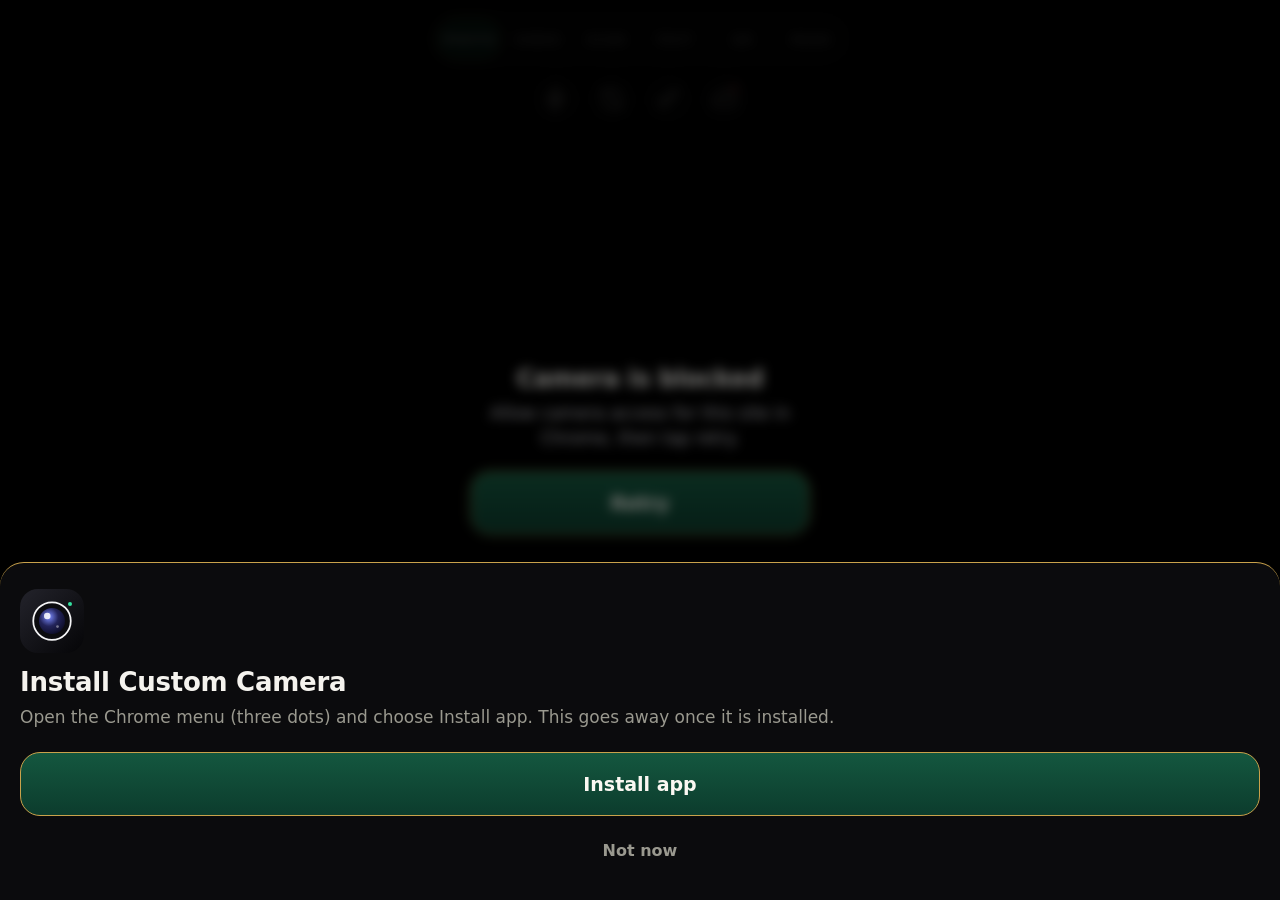
==== commit b7b5a82a: "Always dark, remove theme toggle, service worker bypasses HTTP cache so updates land at once Co-Auth" ====
--- a/index.html
+++ b/index.html
@@ -54,7 +54,6 @@
     <div id="tools">
       <button id="flashBtn" class="tool" aria-label="Flash" title="Flash"><svg class="ic rot"><use href="#i-flash"/></svg></button>
       <button id="flipBtn" class="tool" aria-label="Switch camera" title="Switch camera"><svg class="ic rot"><use href="#i-flip"/></svg></button>
-      <button id="themeBtn" class="tool" aria-label="Light or dark" title="Light or dark"><svg class="ic rot"><use id="themeUse" href="#i-sun"/></svg></button>
       <button id="keyBtn" class="tool" aria-label="AI keys" title="AI keys"><svg class="ic rot"><use href="#i-key"/></svg></button>
       <button id="cloud" class="tool" data-state="off" aria-label="Google Drive status" title="Google Drive"><svg class="ic rot"><use href="#i-cloud"/></svg><span class="dot"></span></button>
     </div>
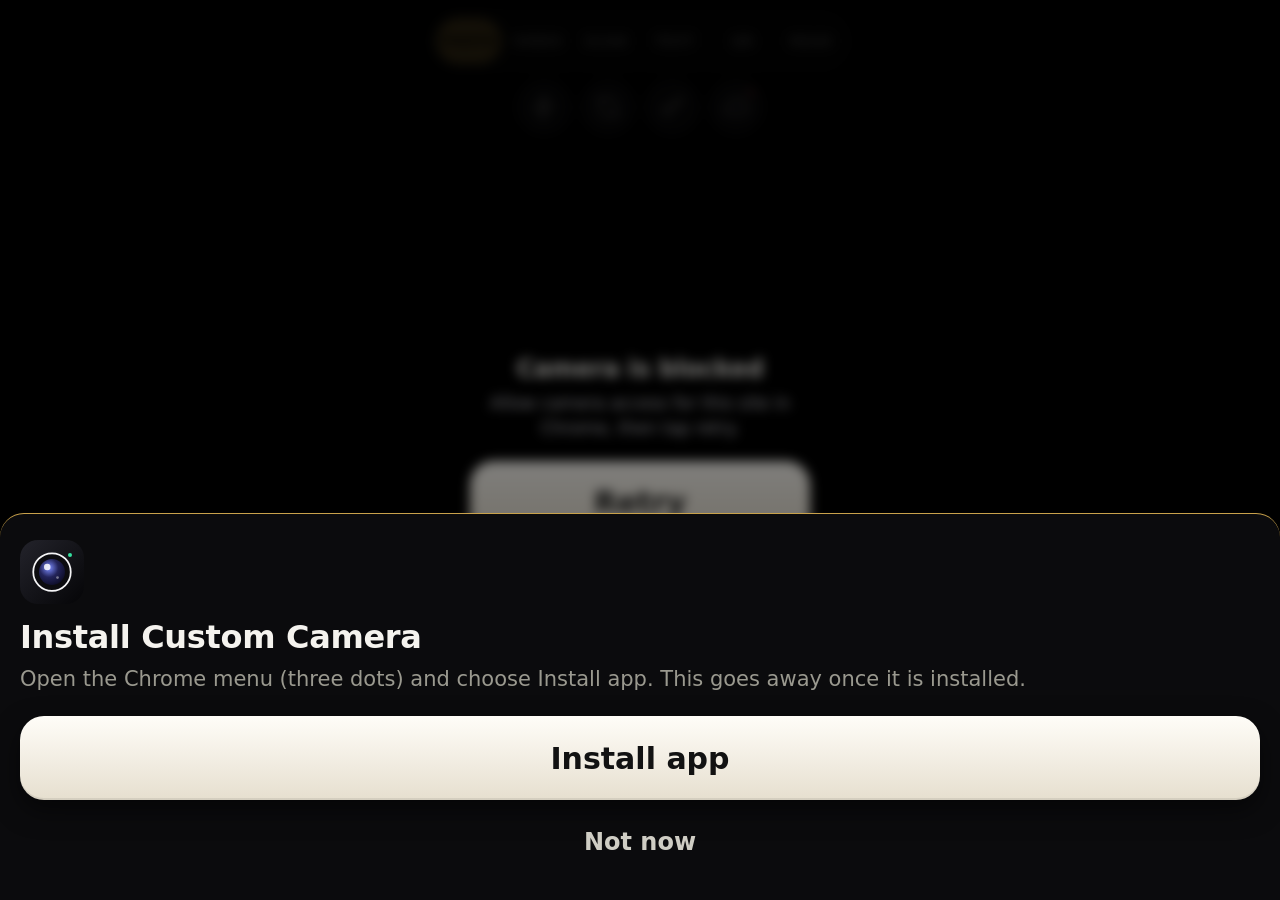
==== commit 230a6a2a: "Dark button theme: ivory primary, graphite secondary, gold for active; text about twice as big Co-Au" ====
--- a/index.html
+++ b/index.html
@@ -94,7 +94,7 @@
       <div class="mui" data-m="video">
         <button id="recBtn" class="big" aria-label="Record video">
           <span class="rdot big"></span>
-          <span id="recLabel">Start recording</span>
+          <span id="recLabel">Record</span>
           <span id="recTime"></span>
         </button>
       </div>
@@ -109,11 +109,11 @@
       </div>
 
       <div class="mui" data-m="read">
-        <button id="readBtn" class="big" aria-label="Read to me"><svg class="ic" id="readIc"><use href="#i-speaker"/></svg><span id="readLabel">Start live reading</span></button>
+        <button id="readBtn" class="big" aria-label="Read to me"><svg class="ic" id="readIc"><use href="#i-speaker"/></svg><span id="readLabel">Start reading</span></button>
       </div>
 
       <div class="mui" data-m="qr">
-        <button id="qrPick" class="big alt" aria-label="Read a QR from a photo"><svg class="ic"><use href="#i-image"/></svg><span>QR from a photo</span></button>
+        <button id="qrPick" class="big alt" aria-label="Read a QR from a photo"><svg class="ic"><use href="#i-image"/></svg><span>From photo</span></button>
         <input id="qrFile" type="file" accept="image/*" hidden>
       </div>
     </div>
--- a/styles.css
+++ b/styles.css
@@ -211,3 +211,43 @@
 .undo { height: 56px; padding: 0 26px; border-radius: 16px; font-size: 19px; font-weight: 800; background: var(--ivory); color: var(--ev); }
 #confirmSheet { position: fixed; inset: 0; z-index: 95; display: flex; align-items: flex-end; background: rgba(0,0,0,.55); }
 #confirmYes { background: linear-gradient(180deg, #b3261e, #8c1d18); border-color: #ffb4ab; color: #fff; }
+
+/* ---- v18 dark button theme: ivory primary, graphite secondary, gold marks "active" ---- */
+:root { --graphite: #1d1d21; --ink: #121212; --goldtext: #1a1405; }
+.big, .primary { background: linear-gradient(180deg, #FFFDF8, #E6DFCF); color: var(--ink); border: 0; box-shadow: 0 10px 26px rgba(0,0,0,.5), inset 0 -2px 0 rgba(0,0,0,.08); }
+.big { height: 96px; font-size: 32px; font-weight: 800; letter-spacing: 0; gap: 14px; border-radius: 24px; }
+.big .ic { width: 38px; height: 38px; stroke-width: 2.2; }
+.big.sq { width: 96px; }
+.big.alt, .primary.alt { background: var(--graphite); color: #f5f3ee; border: 1.5px solid rgba(255,255,255,.28); box-shadow: none; -webkit-backdrop-filter: none; backdrop-filter: none; }
+.primary { height: 84px; font-size: 30px; font-weight: 800; border-radius: 24px; }
+.ghost { height: 68px; font-size: 24px; font-weight: 700; color: #cfcdc4; }
+.big b { background: var(--gold); color: var(--goldtext); font-size: 15px; }
+.chip, .seg button { height: 54px; padding: 0 22px; font-size: 22px; font-weight: 700; background: var(--graphite); border: 1.5px solid rgba(255,255,255,.22); -webkit-backdrop-filter: none; backdrop-filter: none; }
+.chip.on, .seg button.on, .tool.on { background: var(--gold); border-color: var(--gold); color: var(--goldtext); }
+#stripTrack button { font-size: 15px; font-weight: 800; color: rgba(255,255,255,.78); }
+#stripTrack button.on { background: var(--gold); border-color: var(--gold); color: var(--goldtext); }
+#strip { height: 58px; background: rgba(18,18,20,.82); }
+#stripTrack button { height: 46px; }
+#opts { bottom: calc(var(--safe-b) + 150px); }
+#galTabs button { font-size: 22px; height: 56px; padding: 0 24px; background: var(--graphite); }
+#galTabs button.on { background: var(--gold); color: var(--goldtext); border-color: var(--gold); }
+.gh.sel { background: var(--graphite); color: #f5f3ee; border-bottom: 1.5px solid var(--gold); }
+#undoBar { background: var(--graphite); border: 1.5px solid rgba(255,255,255,.3); }
+#undoTxt { font-size: 24px; }
+.undo { height: 64px; font-size: 24px; background: linear-gradient(180deg, #FFFDF8, #E6DFCF); color: var(--ink); }
+#errBox .primary.alt { color: #f5f3ee; border-color: rgba(255,255,255,.28); height: 72px; }
+.sheet h2 { font-size: 32px; } .sheet p { font-size: 21px; }
+#confirmYes { color: #fff; }
+#thumb { width: 96px; height: 96px; border-radius: 24px; background: var(--graphite); border: 1.5px solid rgba(255,255,255,.3); }
+.tool { width: 54px; height: 54px; background: var(--graphite); border: 1.5px solid rgba(255,255,255,.26); -webkit-backdrop-filter: none; backdrop-filter: none; }
+.tool .ic { width: 28px; height: 28px; }
+#stripTrack button { font-size: 14px; letter-spacing: 0; }
+#toast { font-size: 21px; font-weight: 700; padding: 16px 22px; background: var(--graphite) !important; color: #f5f3ee !important; border: 1.5px solid rgba(255,255,255,.3); }
+#thumb { width: 84px; height: 84px; }
+#toast { width: max-content; max-width: 90vw; }
+.big { padding: 0 12px; }
+.rdot.big { width: 30px; min-width: 30px; height: 30px; background: #e5342c; border: 4px solid #fff; box-shadow: 0 0 0 2px #e5342c; border-radius: 50%; flex: none; }
+body.recording #recBtn .rdot.big { background: #e5342c; border-radius: 8px; }
+#hint { font-size: 22px; font-weight: 700; padding: 14px 22px; background: rgba(18,18,20,.88); }
+#zoomChip, #recChip { font-size: 22px; }
+#hint { width: max-content; max-width: 88vw; }
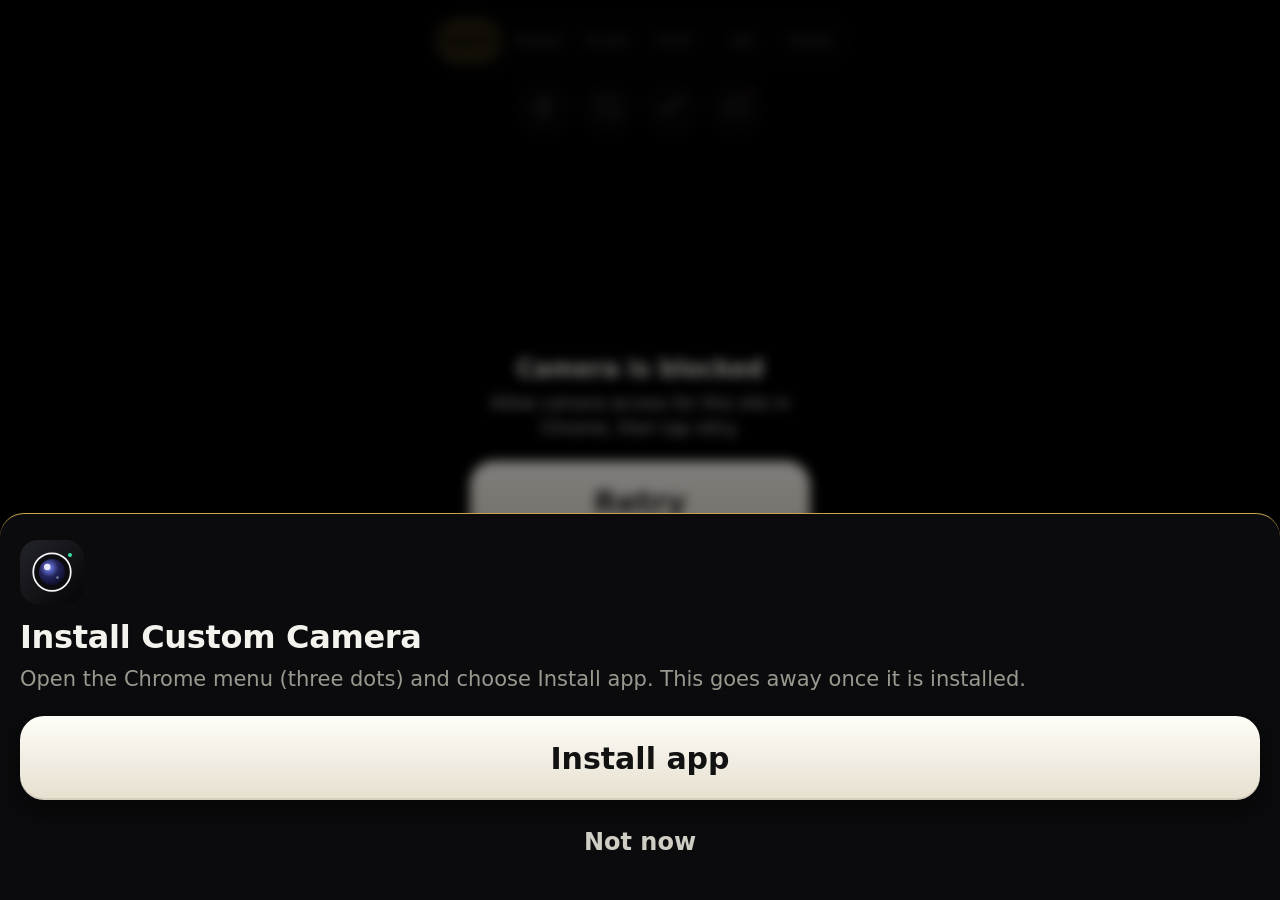
==== commit 2a49c943: "Version label small at the bottom, removed from cloud toast Co-Authored-By: Claude Sonnet 5.5 <norep" ====
--- a/index.html
+++ b/index.html
@@ -230,6 +230,7 @@
   <button id="errClose" class="primary alt">Close</button>
 </div>
 
+<div id="ver">v23</div>
 <div id="toast" role="status"></div>
 
 <script src="config.js"></script>
--- a/styles.css
+++ b/styles.css
@@ -251,3 +251,12 @@
 #hint { font-size: 22px; font-weight: 700; padding: 14px 22px; background: rgba(18,18,20,.88); }
 #zoomChip, #recChip { font-size: 22px; }
 #hint { width: max-content; max-width: 88vw; }
+#obSecondary:empty { display: none; }
+#ver { position: fixed; left: 0; right: 0; bottom: calc(var(--safe-b) + 2px); z-index: 5; text-align: center; font-size: 12px; letter-spacing: .08em; color: rgba(255,255,255,.5); pointer-events: none; }
+#gallery:not([hidden]) ~ #ver, #viewer:not([hidden]) ~ #ver { display: none; }
+#bottom { padding-bottom: calc(var(--safe-b) + 28px); }
+#opts { bottom: calc(var(--safe-b) + 164px); }
+#ver { bottom: calc(var(--safe-b) + 6px); font-size: 13px; color: rgba(255,255,255,.6); }
+#bottom { padding-bottom: calc(var(--safe-b) + 40px); }
+#opts { bottom: calc(var(--safe-b) + 176px); }
+#ver { bottom: calc(var(--safe-b) + 8px); }
